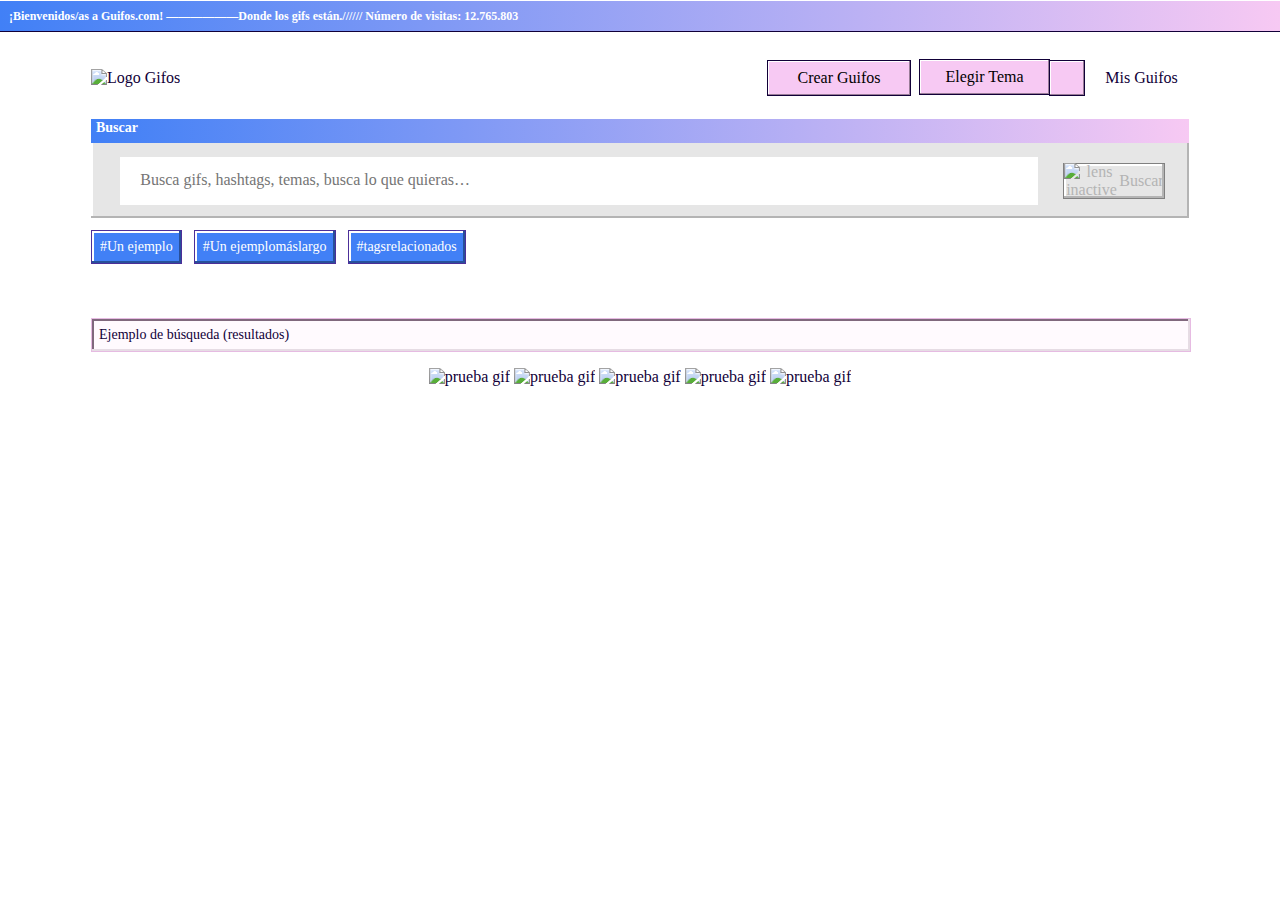
==== index.html @ 49169070 "arreglos themes y busqueda" ====
<!DOCTYPE html>
<html lang="es">

<head>
    <meta charset="UTF-8">
    <meta name="viewport" content="width=device-width, initial-scale=1.0">
    <meta http-equiv="X-UA-Compatible" content="ie=edge">
    <meta name="description" content="buscador gif">
    <meta name="keywords" content="buscar, gif">
    <meta name="author" content="Karibel Barco Taboada">
    <link rel="stylesheet" href="styles/styles.css"> 
    <link href="https://fonts.googleapis.com/css?family=Chakra+Petch:700&display=swap" rel="stylesheet">
    <title>gif.OS</title>
</head>

<body class="light">
    <header>
        <div class="titleBox">
            <h1>¡Bienvenidos/as a Guifos.com! ——————Donde los gifs están.////// Número de visitas: 12.765.803</h1>
        </div>

        <nav class="headerBox">
            <div class=logoBox>
                <img id="logo" src="./images/gifOF_logo.png" alt="Logo Gifos">
            </div>
            <div class="buttonsBox">
                <button class="createButton buttonLight" >Crear Guifos</button>
                <div class="themeButton">
                    <div class="chooseBox">
                        <button class="chooseButton buttonLight">Elegir Tema</button>
                        <button id="dropButton" class="dropButton buttonLight">
                            <img src="/images/dropdown.svg" alt="">
                        </button>
                    </div>
                    <ul id="themes">
                        <li id="btnLight"><span class="sLight">S</span>ailor Day</li>
                        <li id="btnDark"><span class="sDark">S</span>ailor Night</li>
                    </ul>
                </div>
                <div class="misGuifosBox">
                    <p>Mis Guifos</p>
                </div>
            </div>
        </nav>
    </header>

    <main>
        <aside class="search">
            <div class="searchTitleBox">
                <h2>Buscar</h2>
            </div>
            <form class="searchBar">
                <input type="search" id="search" name="search" placeholder="Busca gifs, hashtags, temas, busca lo que quieras…">
                <button id="searchButton" disabled="disabled"> 
                    <img id="lens" src="./images/lupa_inactive.svg" alt="lens inactive">
                    Buscar
                </button>
            </form>
            <ul id="sugResults"> </ul>
        </aside>

        <section class="searchResults">
            <div class="searchResultsButtons">
                <button class="searchResultButton">#Un ejemplo</button>
                <button class="searchResultButton">#Un ejemplomáslargo</button>
                <button class="searchResultButton">#tagsrelacionados</button>
            </div>
            <div class="searchResultsTitle">
                <h3>Ejemplo de búsqueda (resultados)</h2>
            </div>
            <div class="searchResultsBox">
                <div class="imageBox">
                    <img src="./images/pruebagif.jpg" alt="prueba gif">
                    <img src="./images/pruebagif.jpg" alt="prueba gif">
                    <img src="./images/pruebagif.jpg" alt="prueba gif">
                    <img src="./images/pruebagif.jpg" alt="prueba gif">
                    <img src="./images/pruebagif.jpg" alt="prueba gif">
                </div>        
            </div>
        </section>

        <!-- <section class="createGuifos">
            <div class="createGuifosLogo">
                <img src="./images/arrow.svg" alt="flecha">
                <img src="./images/gifOF_logo.png" alt="gifos logo">
                <img src="./images/gifOF_logo_dark.png" alt="gifos logo dark">
            </div>
            <div class="instructions">
                <div class="instructionsTitleBox">
                    <h2>Crear Guifos</h2>
                </div>
                <div class="instructionsHeader">
                    <img src="./images/window img.png" alt="icono ventana">
                    <p>Aquí podrás crear tus propios guifos</p>
                    <p>Crear tu guifo es muy fácil, graba cualquier imagen con tu cámara y obtén guifos personalizados. Los pasos para crear tu guifo son:</p>
                    <br>
                    <p>1) Dar permisos de acceso a la cámara (sólo por el tiempo de uso)</p>
                    <br>
                    <p>2) Capturar tu momento guifo</p>
                    <br>
                    <p>3) Revisar el momento</p>
                    <br>
                    <p>4) Listo para subir y compartir!</p>
                    <p>¿Quieres comenzar a crear tu guifo ahora?</p>
                </div>
                <div class="instructionsBody">
                    
                </div>
                <div class="instructionsFooter">
                    <button class="cancel">Cancelar</button>
                    <button class="begin">Comenzar</button>
                </div>
            </div> 
            <div class="test">
                <div class="testTittleBox">
                    <h2>Un Chequeo Antes de Empezar</h2>
                    <img src="./images/button3.svg" alt="cross">
                </div>
                <div class="photoBox">
                    <img src="./images/creategif.jpg" alt="prueba gif">
                </div>
                <div class="testButtonBox">
                    <button class="camera">
                        <img src="./images/camera.svg" alt="icono camara">
                    </button>
                    <button class="captureButton">Capturar</button>
                </div>
            </div>
            <div class="capturing">
                <div class="captureTittleBox">
                    <h2>Capturando Tu Guifo</h2>
                    <img src="./images/button3.svg" alt="cross">
                </div>
                <div class="photoBox">
                    <img src="./images/creategif.jpg" alt="prueba gif">
                </div>
                <div class="capturingFooter">
                    <div class="timer">
                        <p>00:00:03:06</p>
                    </div>
                    <button class="recording">
                        <img src="./images/recording.svg" alt="icono grabando">
                    </button>
                    <button class="readyButton">Listo</button>
            </div>
            <div class="preview">
                <div class="previewTittleBox">
                    <h2>Vista Previa</h2>
                </div>
                <div class="photoBox">
                    <img src="./images/creategif.jpg" alt="preview gif">
                </div>
                <div class="previewFooter">
                    <div class="timer">
                        <p>00:00:03:06</p>
                    </div>
                    <div class="iconBox">
                        <img src="./images/forward.svg" alt="forward icon">
                    </div>
                    <button class="repeatButton">Repetir Captura</button>
                    <button class="uploadyButton">Subir Guifo</button>
            </div>
            <div class="loading">
                <div class="loadingTittleBox">
                    <h2>Subiendo Guifo</h2>
                    <img src="./images/button3.svg" alt="cross">
                </div>
                <div class="loadingBox">
                    <img src=".images/globe_img.png" alt="globe icon">
                    <p>Estamos subiendo tu guifo…</p>
                    <div class="loadingBarGraphic">
                    </div>
                    <p>Tiempo restante: 38 años algunos minutos</p>
                    <div class="loadingFooter">
                        <button class="cancelButton">Cancelar</button>
                    </div>
                </div>

            </div>
        </section> -->
        

    <!--<section class="resultsBox"> 
            <div class="resultsTittleBox">
                <h3>Tendencias:</h3>
            </div>
            <div class="resultsImageBox">
                <div class="itemBox">
                    <img src="./images/pruebagif.jpg" alt="prueba gif">
                    <div class="resultsTagBox">
                        <p>#Jonathanvanness</p>
                    </div>
                </div>
            </div>
        </section>
        
        <section class="suggestions">
            <div class="suggestionsTittleBox">
                <h3>Hoy te sugerimos:</h2>
            </div>
            <div class="suggestionsBox">
                <div class="sugestionImage">
                    <div class="imageTittle">
                        <p>#Jonathanvanness</p>
                        <img src="./images/button3.svg" alt="cross button">
                    </div>
                    <img src="./images/pruebagif.jpg" alt="prueba gif">
                    <button class="seeMoreButton">Ver más…</button>
                </div>
            </div>
        </section>

        <section class="top">
            <div class="topTittleBox">
                <h3>Tendencias:</h2>
            </div>
            <div class="topBox">
                <div class="topImage">
                    <div class="imageTittle">
                        <img src="./images/pruebagif.jpg" alt="prueba gif">
                        <p>#Jonathanvanness</p>
                </div>
            </div>
        </section> -->
    </main>

    <script src="./js/header.js"></script>
    <script src="./js/search.js"></script>
</body>

</html>
---- styles/styles.css ----
html {
  overflow-x: hidden;
}

* {
  margin: 0;
  padding: 0;
  border: 0;
  font-family: "Chakra Petch-regular";
}

body {
  font-size: 16px;
  line-height: 18px;
}

.dark {
  background-color: #110038;
}

.dark .titleBox {
  background-image: -webkit-gradient(linear, right top, left top, from(#EE3EFE), to(#2E32FB));
  background-image: linear-gradient(270deg, #EE3EFE 0%, #2E32FB 100%);
  display: -webkit-box;
  display: -ms-flexbox;
  display: flex;
  -webkit-box-align: center;
      -ms-flex-align: center;
          align-items: center;
  text-align: center;
}

.dark .createButton {
  color: #FFFFFF;
  background-color: #EE3EFE;
  -webkit-box-shadow: inset -1px -1px 0 0 #A72CB3, inset 1px 1px 0 0 #FFFFFF;
          box-shadow: inset -1px -1px 0 0 #A72CB3, inset 1px 1px 0 0 #FFFFFF;
}

.dark .createButton:hover {
  background-color: #CE36DB;
  outline-offset: -4px;
  outline: 1px dotted #110038;
  cursor: pointer;
}

.dark .createButton:active {
  background-color: #CE36DB;
  outline-offset: -4px;
  outline: 1px dotted #110038;
}

.dark .chooseBox:hover button {
  background-color: #CE36DB;
  outline-offset: -4px;
  outline: 1px dotted #110038;
  cursor: pointer;
}

.dark .chooseBox:active button {
  background-color: #CE36DB;
  outline-offset: -4px;
  outline: 1px dotted #110038;
}

.dark .chooseButton {
  color: #FFFFFF;
  background-color: #EE3EFE;
  -webkit-box-shadow: inset -1px -1px 0 0 #A72CB3, inset 1px 1px 0 0 #FFFFFF;
          box-shadow: inset -1px -1px 0 0 #A72CB3, inset 1px 1px 0 0 #FFFFFF;
}

.dark .dropButton {
  color: #FFFFFF;
  background-color: #EE3EFE;
  -webkit-box-shadow: inset -1px -1px 0 0 #A72CB3, inset 1px 1px 0 0 #FFFFFF;
          box-shadow: inset -1px -1px 0 0 #A72CB3, inset 1px 1px 0 0 #FFFFFF;
}

.dark .misGuifosBox {
  color: #FFFFFF;
}

.dark #themes.active {
  background-color: #8F8F8F;
  -webkit-box-shadow: inset -2px -2px 0 0 #8F8F8F, inset 2px 2px 0 0 #FFFFFF;
          box-shadow: inset -2px -2px 0 0 #8F8F8F, inset 2px 2px 0 0 #FFFFFF;
}

.dark #themes.active li {
  background-color: #CCCCCC;
  border: inset -2px -2px 0 0 #B4B4B4, inset 2px 2px 0 0 #FFFFFF;
  -webkit-box-shadow: inset -1px -1px 0 0 #E6DCE4, inset 1px 1px 0 0 #FFFFFF;
          box-shadow: inset -1px -1px 0 0 #E6DCE4, inset 1px 1px 0 0 #FFFFFF;
}

.dark #themes.active li:last-child {
  background: #2E32FB;
  border: 1px solid #33358F;
  -webkit-box-shadow: inset -1px -1px 0 0 #E6DCE4, inset 1px 1px 0 0 #FFFFFF;
          box-shadow: inset -1px -1px 0 0 #E6DCE4, inset 1px 1px 0 0 #FFFFFF;
}

.dark #themes.active li .sDark {
  text-decoration: underline;
  text-underline-position: under;
}

.dark main .search {
  background-color: #8F8F8F;
  -webkit-box-shadow: inset -2px -2px 0 0 #B4B4B4, inset 2px 2px 0 0 #FFFFFF;
          box-shadow: inset -2px -2px 0 0 #B4B4B4, inset 2px 2px 0 0 #FFFFFF;
}

.dark main .search .searchTitleBox {
  background-image: -webkit-gradient(linear, right top, left top, from(#EE3EFE), to(#2E32FB));
  background-image: linear-gradient(270deg, #EE3EFE 0%, #2E32FB 100%);
}

.dark main .search .searchBar #searchButton:disabled {
  background-color: #8F8F8F;
  border: 1px solid #808080;
  -webkit-box-shadow: inset -2px -2px 0 0 #B4B4B4, inset 2px 2px 0 0 #FFFFFF;
          box-shadow: inset -2px -2px 0 0 #B4B4B4, inset 2px 2px 0 0 #FFFFFF;
  color: #B4B4B4;
}

.dark main .search .searchBar #searchButton:enabled {
  background-color: #F7C9F3;
  border: 1px solid #110038;
  -webkit-box-shadow: inset -1px -1px 0 0 #997D97, inset 1px 1px 0 0 #FFFFFF;
          box-shadow: inset -1px -1px 0 0 #997D97, inset 1px 1px 0 0 #FFFFFF;
}

.dark main .search .searchBar #searchButton:enabled:hover {
  background-color: #E6BBE2;
  outline-offset: -4px;
  outline: 1px dotted #110038;
  cursor: pointer;
}

.dark main .search #sugResults.active {
  background-color: #B4B4B4;
  -webkit-box-shadow: inset -2px -2px 0 0 #8F8F8F, inset 2px 2px 0 0 #FFFFFF;
          box-shadow: inset -2px -2px 0 0 #8F8F8F, inset 2px 2px 0 0 #FFFFFF;
}

.dark main .search #sugResults.active li {
  background-color: #CCCCCC;
  border: 1px solid #808080;
  -webkit-box-shadow: inset -2px -2px 0 0 #B4B4B4, inset 2px 2px 0 0 #FFFFFF;
          box-shadow: inset -2px -2px 0 0 #B4B4B4, inset 2px 2px 0 0 #FFFFFF;
}

.dark main .search #sugResults.active li:hover {
  border: 1px solid #110038;
}

.light {
  background-color: #FFFFFF;
  color: #110038;
}

.light .titleBox {
  background-image: -webkit-gradient(linear, right top, left top, from(#F7C9F3), to(#4180F6));
  background-image: linear-gradient(270deg, #F7C9F3 0%, #4180F6 100%);
  display: -webkit-box;
  display: -ms-flexbox;
  display: flex;
  -webkit-box-align: center;
      -ms-flex-align: center;
          align-items: center;
  text-align: center;
}

.light .createButton {
  background-color: #F7C9F3;
  border: 1px solid #110038;
  -webkit-box-shadow: inset -1px -1px 0 0 #997D97, inset 1px 1px 0 0 #FFFFFF;
          box-shadow: inset -1px -1px 0 0 #997D97, inset 1px 1px 0 0 #FFFFFF;
}

.light .createButton:hover {
  background-color: #E6BBE2;
  outline-offset: -4px;
  outline: 1px dotted #110038;
  cursor: pointer;
}

.light .createButton:active {
  background-color: #E6BBE2;
  outline-offset: -4px;
  outline: 1px dotted #110038;
}

.light .chooseBox:hover button {
  background-color: #E6BBE2;
  outline-offset: -4px;
  outline: 1px dotted #110038;
  cursor: pointer;
}

.light .chooseBox:active button {
  background-color: #E6BBE2;
  outline-offset: -4px;
  outline: 1px dotted #110038;
}

.light .chooseButton {
  background-color: #F7C9F3;
  border: 1px solid #110038;
  -webkit-box-shadow: inset -1px -1px 0 0 #997D97, inset 1px 1px 0 0 #FFFFFF;
          box-shadow: inset -1px -1px 0 0 #997D97, inset 1px 1px 0 0 #FFFFFF;
}

.light .dropButton {
  background-color: #F7C9F3;
  border: 1px solid #110038;
  -webkit-box-shadow: inset -1px -1px 0 0 #997D97, inset 1px 1px 0 0 #FFFFFF;
          box-shadow: inset -1px -1px 0 0 #997D97, inset 1px 1px 0 0 #FFFFFF;
}

.light .guifosBox {
  color: #FFFFFF;
}

.light #themes.active {
  background-color: #E6E6E6;
  -webkit-box-shadow: inset -2px -2px 0 0 #B4B4B4, inset 2px 2px 0 0 #FFFFFF;
          box-shadow: inset -2px -2px 0 0 #B4B4B4, inset 2px 2px 0 0 #FFFFFF;
}

.light #themes.active li {
  background-color: #FFF4FD;
  border: 1px solid #CCA6C9;
  -webkit-box-shadow: inset -1px -1px 0 0 #E6DCE4, inset 1px 1px 0 0 #FFFFFF;
          box-shadow: inset -1px -1px 0 0 #E6DCE4, inset 1px 1px 0 0 #FFFFFF;
}

.light #themes.active li:last-child {
  background: #F0F0F0;
  border: 1px solid #808080;
  -webkit-box-shadow: inset -2px -2px 0 0 #B4B4B4, inset 2px 2px 0 0 #FFFFFF;
          box-shadow: inset -2px -2px 0 0 #B4B4B4, inset 2px 2px 0 0 #FFFFFF;
}

.light #themes.active li .sLight {
  text-decoration: underline;
  text-underline-position: under;
}

.light main .search {
  background-color: #E6E6E6;
  -webkit-box-shadow: inset -2px -2px 0 0 #B4B4B4, inset 2px 2px 0 0 #FFFFFF;
          box-shadow: inset -2px -2px 0 0 #B4B4B4, inset 2px 2px 0 0 #FFFFFF;
}

.light main .search .searchTitleBox {
  background-image: -webkit-gradient(linear, right top, left top, from(#F7C9F3), to(#4180F6));
  background-image: linear-gradient(270deg, #F7C9F3 0%, #4180F6 100%);
}

.light main .search .searchBar #searchButton:disabled {
  background-color: #E6E6E6;
  border: 1px solid #808080;
  -webkit-box-shadow: inset -2px -2px 0 0 #B4B4B4, inset 2px 2px 0 0 #FFFFFF;
          box-shadow: inset -2px -2px 0 0 #B4B4B4, inset 2px 2px 0 0 #FFFFFF;
  color: #B4B4B4;
}

.light main .search .searchBar #searchButton:enabled {
  background-color: #F7C9F3;
  border: 1px solid #110038;
  -webkit-box-shadow: inset -1px -1px 0 0 #997D97, inset 1px 1px 0 0 #FFFFFF;
          box-shadow: inset -1px -1px 0 0 #997D97, inset 1px 1px 0 0 #FFFFFF;
}

.light main .search .searchBar #searchButton:enabled:hover {
  background-color: #E6BBE2;
  outline-offset: -4px;
  outline: 1px dotted #110038;
  cursor: pointer;
}

.light main .search #sugResults.active {
  background-color: #E6E6E6;
  -webkit-box-shadow: inset -2px -2px 0 0 #B4B4B4, inset 2px 2px 0 0 #FFFFFF;
          box-shadow: inset -2px -2px 0 0 #B4B4B4, inset 2px 2px 0 0 #FFFFFF;
}

.light main .search #sugResults.active li {
  background-color: #F0F0F0;
  border: 1px solid #808080;
  -webkit-box-shadow: inset -2px -2px 0 0 #B4B4B4, inset 2px 2px 0 0 #FFFFFF;
          box-shadow: inset -2px -2px 0 0 #B4B4B4, inset 2px 2px 0 0 #FFFFFF;
}

.light main .search #sugResults.active li:hover {
  background-color: #DBDBDB;
  border: 1px solid #110038;
}

.titleBox {
  max-width: 1448px;
  width: 100%;
  margin-top: 1px;
  -webkit-box-shadow: 0 1px 0 0 #110038;
          box-shadow: 0 1px 0 0 #110038;
  -webkit-box-sizing: border-box;
          box-sizing: border-box;
  height: 30px;
}

.titleBox h1 {
  padding: 9px;
  color: #FFFFFF;
  font-size: 12px;
}

.headerBox {
  max-width: 1448px;
  width: 100%;
  margin-top: 24px;
  -webkit-box-sizing: border-box;
          box-sizing: border-box;
  display: -webkit-box;
  display: -ms-flexbox;
  display: flex;
  -webkit-box-orient: vertical;
  -webkit-box-direction: normal;
      -ms-flex-direction: column;
          flex-direction: column;
  -webkit-box-align: center;
      -ms-flex-align: center;
          align-items: center;
}

.headerBox .buttonsBox {
  display: -webkit-box;
  display: -ms-flexbox;
  display: flex;
  -webkit-box-orient: vertical;
  -webkit-box-direction: normal;
      -ms-flex-direction: column;
          flex-direction: column;
  -webkit-box-align: center;
      -ms-flex-align: center;
          align-items: center;
}

.headerBox .buttonsBox .createButton {
  width: 144px;
  height: 36px;
  margin: 4px;
  font-size: 16px;
}

.headerBox .buttonsBox .createButton:focus {
  outline: none;
}

.headerBox .buttonsBox .themeButton {
  margin: 4px;
}

.headerBox .buttonsBox .themeButton .chooseBox:focus {
  outline: none;
}

.headerBox .buttonsBox .themeButton .chooseButton {
  width: 131px;
  height: 36px;
  font-size: 16px;
}

.headerBox .buttonsBox .themeButton .dropButton {
  width: 36px;
  height: 36px;
  -webkit-transform: translate(-5px);
          transform: translate(-5px);
}

.headerBox .buttonsBox .themeButton .dropButton img {
  width: 10px;
  height: 6px;
}

.headerBox .buttonsBox .themeButton ul {
  display: none;
}

.headerBox .buttonsBox .themeButton ul.active {
  display: block;
  position: absolute;
  z-index: 2;
  width: 167px;
  height: 102px;
  display: -webkit-box;
  display: -ms-flexbox;
  display: flex;
  -webkit-box-orient: vertical;
  -webkit-box-direction: normal;
      -ms-flex-direction: column;
          flex-direction: column;
  -webkit-box-pack: space-evenly;
      -ms-flex-pack: space-evenly;
          justify-content: space-evenly;
  -webkit-box-align: center;
      -ms-flex-align: center;
          align-items: center;
  list-style: none;
}

.headerBox .buttonsBox .themeButton ul.active li {
  width: 150px;
  height: 36px;
  font-size: 16px;
  display: -webkit-box;
  display: -ms-flexbox;
  display: flex;
  -webkit-box-pack: center;
      -ms-flex-pack: center;
          justify-content: center;
  -webkit-box-align: center;
      -ms-flex-align: center;
          align-items: center;
  cursor: pointer;
}

.headerBox .buttonsBox .misGuifosBox {
  width: 95px;
  height: 36px;
  display: -webkit-box;
  display: -ms-flexbox;
  display: flex;
  -webkit-box-pack: center;
      -ms-flex-pack: center;
          justify-content: center;
  -webkit-box-align: center;
      -ms-flex-align: center;
          align-items: center;
}

.headerBox .buttonsBox .misGuifosBox:hover {
  border: 1px dotted #110038;
  cursor: pointer;
}

.headerBox .buttonsBox .misGuifosBox:hover p::first-letter {
  text-decoration: underline;
  text-underline-position: under;
}

.headerBox .buttonsBox .misGuifosBox:active {
  color: #8C7D9D;
}

@media screen and (min-width: 992px) {
  .headerBox {
    -webkit-box-sizing: border-box;
            box-sizing: border-box;
    -webkit-box-orient: horizontal;
    -webkit-box-direction: normal;
        -ms-flex-direction: row;
            flex-direction: row;
    -webkit-box-pack: justify;
        -ms-flex-pack: justify;
            justify-content: space-between;
    padding-left: 91px;
    padding-right: 91px;
  }
  .headerBox .buttonsBox {
    -webkit-box-orient: horizontal;
    -webkit-box-direction: normal;
        -ms-flex-direction: row;
            flex-direction: row;
    -webkit-box-pack: space-evenly;
        -ms-flex-pack: space-evenly;
            justify-content: space-evenly;
    -webkit-box-align: center;
        -ms-flex-align: center;
            align-items: center;
  }
  .headerBox .buttonsBox .dropButton {
    -webkit-transform: translate(-5px, -1px);
            transform: translate(-5px, -1px);
  }
}

main {
  -webkit-box-sizing: border-box;
          box-sizing: border-box;
  padding-left: 10px;
  padding-right: 10px;
  max-width: 1448px;
  width: 100%;
}

main .search {
  width: 100%;
  position: relative;
  margin-top: 19px;
}

main .search .searchTitleBox {
  width: 100%;
}

main .search .searchTitleBox h2 {
  margin-left: 5px;
  color: #FFFFFF;
  font-family: "Chakra Petch-bold";
  font-size: 14px;
}

main .search .searchBar {
  margin-left: 5px;
  display: -webkit-box;
  display: -ms-flexbox;
  display: flex;
  -webkit-box-orient: vertical;
  -webkit-box-direction: normal;
      -ms-flex-direction: column;
          flex-direction: column;
  -webkit-box-align: center;
      -ms-flex-align: center;
          align-items: center;
}

main .search .searchBar input {
  width: 84%;
  height: 48px;
  margin-top: 5px;
  margin-bottom: 5px;
}

main .search .searchBar input::-webkit-input-placeholder {
  font-size: 16px;
  padding-left: 20px;
}

main .search .searchBar input:-ms-input-placeholder {
  font-size: 16px;
  padding-left: 20px;
}

main .search .searchBar input::-ms-input-placeholder {
  font-size: 16px;
  padding-left: 20px;
}

main .search .searchBar input::placeholder {
  font-size: 16px;
  padding-left: 20px;
}

main .search .searchBar #searchButton {
  width: 102px;
  height: 36px;
  margin-bottom: 5px;
  font-size: 16px;
  display: -webkit-box;
  display: -ms-flexbox;
  display: flex;
  -webkit-box-pack: space-evenly;
      -ms-flex-pack: space-evenly;
          justify-content: space-evenly;
  -webkit-box-align: center;
      -ms-flex-align: center;
          align-items: center;
}

main .search #sugResults {
  display: none;
}

main .search #sugResults.active {
  z-index: 2;
  position: absolute;
  display: block;
  width: 100%;
  height: 140px;
  list-style: none;
  display: -webkit-box;
  display: -ms-flexbox;
  display: flex;
  -webkit-box-orient: vertical;
  -webkit-box-direction: normal;
      -ms-flex-direction: column;
          flex-direction: column;
  -webkit-box-pack: space-evenly;
      -ms-flex-pack: space-evenly;
          justify-content: space-evenly;
}

main .search #sugResults.active li {
  width: 80%;
  height: 34px;
  margin-left: 2%;
  padding-left: 2%;
  display: -webkit-box;
  display: -ms-flexbox;
  display: flex;
  -webkit-box-align: center;
      -ms-flex-align: center;
          align-items: center;
}

main .search #sugResults.active li:hover {
  cursor: pointer;
}

@media screen and (min-width: 992px) {
  main {
    padding-left: 91px;
    padding-right: 91px;
  }
  main .search {
    height: 99px;
  }
  main .search .searchTitleBox {
    height: 24px;
  }
  main .search .searchBar {
    height: 75px;
    -webkit-box-orient: horizontal;
    -webkit-box-direction: normal;
        -ms-flex-direction: row;
            flex-direction: row;
    -webkit-box-pack: space-evenly;
        -ms-flex-pack: space-evenly;
            justify-content: space-evenly;
    -webkit-box-align: center;
        -ms-flex-align: center;
            align-items: center;
  }
  main .search .searchBar .input {
    margin: 0px;
  }
  main .search .searchBar #searchButton {
    margin: 0px;
  }
}

main .searchResults {
  z-index: 1;
  width: 100%;
}

main .searchResults .searchResultsButtons {
  margin-top: 12px;
  margin-bottom: 54px;
}

main .searchResults .searchResultsButtons .searchResultButton {
  -webkit-box-sizing: border-box;
          box-sizing: border-box;
  height: 34px;
  padding: 7px 8px;
  margin-right: 8px;
  background-color: #4180F6;
  border: 1px solid #4C2F99;
  -webkit-box-shadow: inset -2px -2px 0 0 #284F99, inset 2px 2px 0 0 #FFFFFF;
          box-shadow: inset -2px -2px 0 0 #284F99, inset 2px 2px 0 0 #FFFFFF;
  color: #FFFFFF;
  font-size: 14px;
}

main .searchResults .searchResultsTitle {
  display: -webkit-box;
  display: -ms-flexbox;
  display: flex;
  -webkit-box-align: center;
      -ms-flex-align: center;
          align-items: center;
  width: 100%;
  height: 32px;
  background-color: #FFFAFE;
  border: 1px solid #E6BBE2;
  -webkit-box-shadow: inset -2px -2px 0 0 #E6DCE4, inset 2px 2px 0 0 #80687D;
          box-shadow: inset -2px -2px 0 0 #E6DCE4, inset 2px 2px 0 0 #80687D;
}

main .searchResults .searchResultsTitle h3 {
  padding-left: 7px;
  font-size: 14px;
  font-weight: 300;
}

main .searchResults .searchResultsBox {
  display: -webkit-box;
  display: -ms-flexbox;
  display: flex;
  -webkit-box-orient: vertical;
  -webkit-box-direction: normal;
      -ms-flex-direction: column;
          flex-direction: column;
  -webkit-box-align: center;
      -ms-flex-align: center;
          align-items: center;
  -webkit-box-pack: space-evenly;
      -ms-flex-pack: space-evenly;
          justify-content: space-evenly;
}

main .searchResults .searchResultsBox .imageBox {
  padding: 16px;
}
/*# sourceMappingURL=styles.css.map */
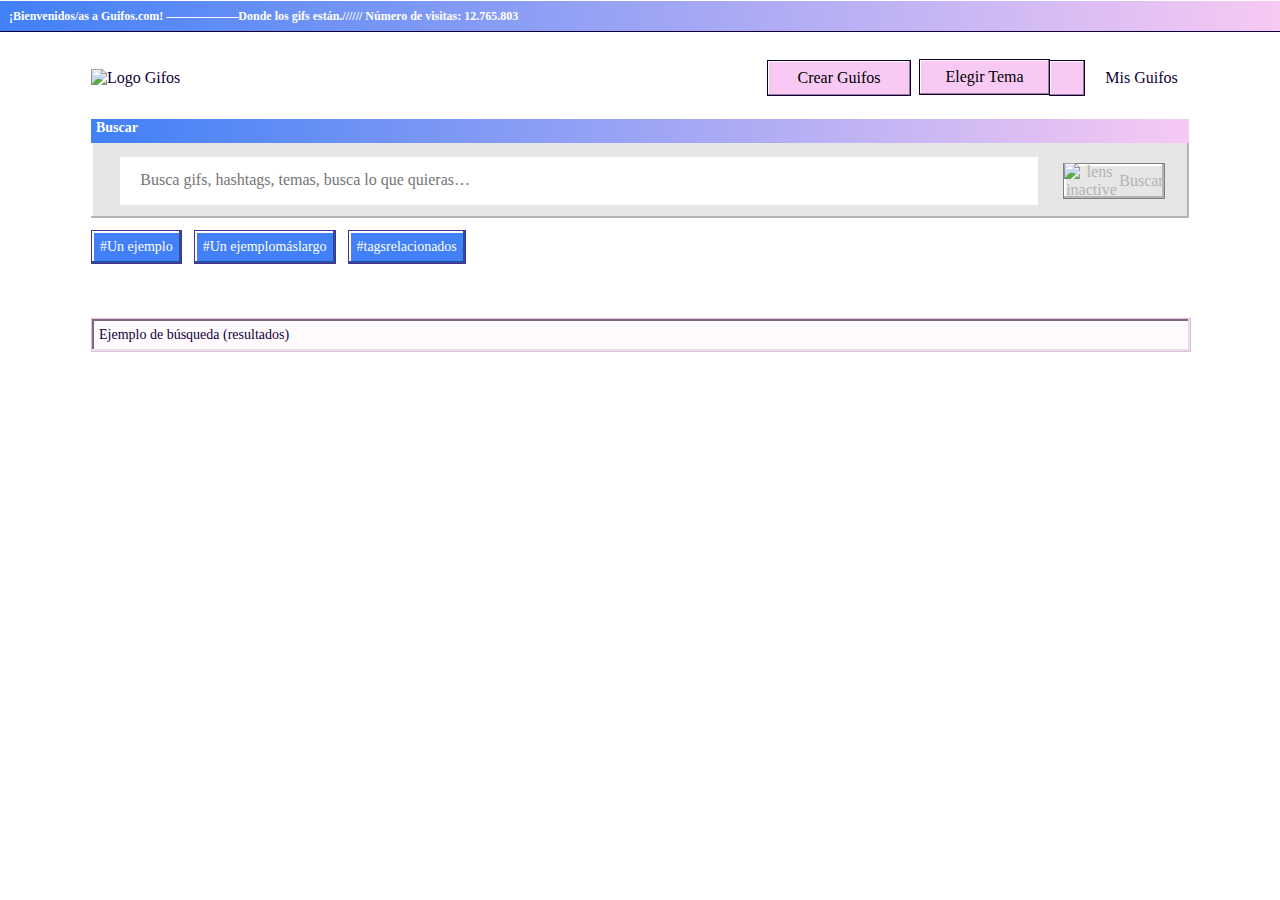
==== commit fa7a0768: "problema buscar" ====
--- a/index.html
+++ b/index.html
@@ -69,12 +69,7 @@
                 <h3>Ejemplo de búsqueda (resultados)</h2>
             </div>
             <div class="searchResultsBox">
-                <div class="imageBox">
-                    <img src="./images/pruebagif.jpg" alt="prueba gif">
-                    <img src="./images/pruebagif.jpg" alt="prueba gif">
-                    <img src="./images/pruebagif.jpg" alt="prueba gif">
-                    <img src="./images/pruebagif.jpg" alt="prueba gif">
-                    <img src="./images/pruebagif.jpg" alt="prueba gif">
+                <div id="imageBox">
                 </div>        
             </div>
         </section>
--- a/styles/styles.css
+++ b/styles/styles.css
@@ -703,7 +703,7 @@
           justify-content: space-evenly;
 }
 
-main .searchResults .searchResultsBox .imageBox {
+main .searchResults .searchResultsBox #imageBox {
   padding: 16px;
 }
 /*# sourceMappingURL=styles.css.map */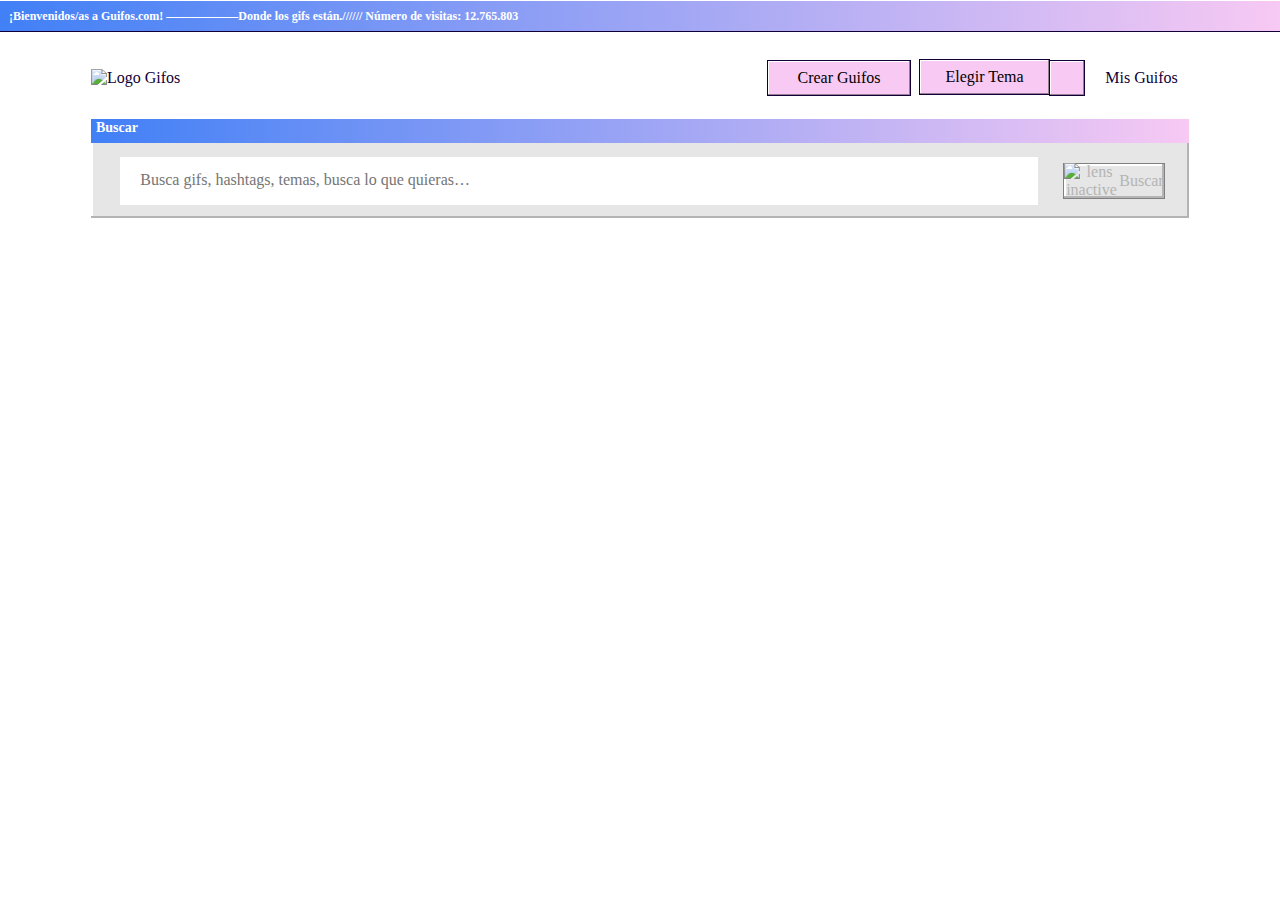
==== commit f698ec69: "uestra hover resultados busqueda" ====
--- a/index.html
+++ b/index.html
@@ -49,8 +49,8 @@
             <div class="searchTitleBox">
                 <h2>Buscar</h2>
             </div>
-            <form class="searchBar">
-                <input type="search" id="search" name="search" placeholder="Busca gifs, hashtags, temas, busca lo que quieras…">
+            <form id="searchBar" class="searchBar">
+                <input type="search" id="search" autocomplete = "off" name="search" placeholder="Busca gifs, hashtags, temas, busca lo que quieras…">
                 <button id="searchButton" disabled="disabled"> 
                     <img id="lens" src="./images/lupa_inactive.svg" alt="lens inactive">
                     Buscar
@@ -59,18 +59,10 @@
             <ul id="sugResults"> </ul>
         </aside>
 
-        <section class="searchResults">
-            <div class="searchResultsButtons">
-                <button class="searchResultButton">#Un ejemplo</button>
-                <button class="searchResultButton">#Un ejemplomáslargo</button>
-                <button class="searchResultButton">#tagsrelacionados</button>
-            </div>
-            <div class="searchResultsTitle">
-                <h3>Ejemplo de búsqueda (resultados)</h2>
-            </div>
-            <div class="searchResultsBox">
-                <div id="imageBox">
-                </div>        
+        <section id="searchResult" class="searchResults">
+            <div id="searchResultTitle" class="searchResultsTitle">
+            </div>
+            <div id="searchResultBox" class="searchResultsBox">
             </div>
         </section>
 
@@ -107,7 +99,7 @@
                 </div>
             </div> 
             <div class="test">
-                <div class="testTittleBox">
+                <div class="testTitleBox">
                     <h2>Un Chequeo Antes de Empezar</h2>
                     <img src="./images/button3.svg" alt="cross">
                 </div>
@@ -122,7 +114,7 @@
                 </div>
             </div>
             <div class="capturing">
-                <div class="captureTittleBox">
+                <div class="captureTitleBox">
                     <h2>Capturando Tu Guifo</h2>
                     <img src="./images/button3.svg" alt="cross">
                 </div>
@@ -139,7 +131,7 @@
                     <button class="readyButton">Listo</button>
             </div>
             <div class="preview">
-                <div class="previewTittleBox">
+                <div class="previewTitleBox">
                     <h2>Vista Previa</h2>
                 </div>
                 <div class="photoBox">
@@ -156,7 +148,7 @@
                     <button class="uploadyButton">Subir Guifo</button>
             </div>
             <div class="loading">
-                <div class="loadingTittleBox">
+                <div class="loadingTitleBox">
                     <h2>Subiendo Guifo</h2>
                     <img src="./images/button3.svg" alt="cross">
                 </div>
@@ -176,7 +168,7 @@
         
 
     <!--<section class="resultsBox"> 
-            <div class="resultsTittleBox">
+            <div class="resultsTitleBox">
                 <h3>Tendencias:</h3>
             </div>
             <div class="resultsImageBox">
@@ -190,12 +182,12 @@
         </section>
         
         <section class="suggestions">
-            <div class="suggestionsTittleBox">
+            <div class="suggestionsTitleBox">
                 <h3>Hoy te sugerimos:</h2>
             </div>
             <div class="suggestionsBox">
                 <div class="sugestionImage">
-                    <div class="imageTittle">
+                    <div class="imageTitle">
                         <p>#Jonathanvanness</p>
                         <img src="./images/button3.svg" alt="cross button">
                     </div>
@@ -206,12 +198,12 @@
         </section>
 
         <section class="top">
-            <div class="topTittleBox">
+            <div class="topTitleBox">
                 <h3>Tendencias:</h2>
             </div>
             <div class="topBox">
                 <div class="topImage">
-                    <div class="imageTittle">
+                    <div class="imageTitle">
                         <img src="./images/pruebagif.jpg" alt="prueba gif">
                         <p>#Jonathanvanness</p>
                 </div>
--- a/styles/styles.css
+++ b/styles/styles.css
@@ -77,6 +77,11 @@
           box-shadow: inset -1px -1px 0 0 #A72CB3, inset 1px 1px 0 0 #FFFFFF;
 }
 
+.dark .dropButton img {
+  -webkit-filter: invert(100);
+          filter: invert(100);
+}
+
 .dark .misGuifosBox {
   color: #FFFFFF;
 }
@@ -156,6 +161,17 @@
   border: 1px solid #110038;
 }
 
+.dark main .searchResults .searchResultsBox .imageResultsBox:hover {
+  background-color: #B4B4B4;
+  -webkit-box-shadow: inset -2px -2px 0 0 #5C5C5C, inset 2px 2px 0 0 #FFFFFF;
+          box-shadow: inset -2px -2px 0 0 #5C5C5C, inset 2px 2px 0 0 #FFFFFF;
+}
+
+.dark main .searchResults .searchResultsBox .imageResultsBox .hashtags {
+  background-image: -webkit-gradient(linear, right top, left top, from(#EE3EFE), to(#2E32FB));
+  background-image: linear-gradient(270deg, #EE3EFE 0%, #2E32FB 100%);
+}
+
 .light {
   background-color: #FFFFFF;
   color: #110038;
@@ -298,6 +314,17 @@
 .light main .search #sugResults.active li:hover {
   background-color: #DBDBDB;
   border: 1px solid #110038;
+}
+
+.light main .searchResults .searchResultsBox .imageResultsBox:hover {
+  background-color: #E6E6E6;
+  -webkit-box-shadow: inset -2px -2px 0 0 #B4B4B4, inset 2px 2px 0 0 #FFFFFF;
+          box-shadow: inset -2px -2px 0 0 #B4B4B4, inset 2px 2px 0 0 #FFFFFF;
+}
+
+.light main .searchResults .searchResultsBox .imageResultsBox .hashtags {
+  background-image: -webkit-gradient(linear, right top, left top, from(#F7C9F3), to(#4180F6));
+  background-image: linear-gradient(270deg, #F7C9F3 0%, #4180F6 100%);
 }
 
 .titleBox {
@@ -643,6 +670,7 @@
 }
 
 main .searchResults {
+  display: none;
   z-index: 1;
   width: 100%;
 }
@@ -667,6 +695,7 @@
 }
 
 main .searchResults .searchResultsTitle {
+  margin-bottom: 16px;
   display: -webkit-box;
   display: -ms-flexbox;
   display: flex;
@@ -691,19 +720,67 @@
   display: -webkit-box;
   display: -ms-flexbox;
   display: flex;
+  -ms-flex-wrap: wrap;
+      flex-wrap: wrap;
+  -webkit-box-pack: space-evenly;
+      -ms-flex-pack: space-evenly;
+          justify-content: space-evenly;
+}
+
+main .searchResults .searchResultsBox .imageResultsBox {
+  width: 294px;
+  height: 304px;
+  margin-bottom: 16px;
+  position: relative;
+}
+
+main .searchResults .searchResultsBox .imageResultsBox .gifs img {
+  -o-object-fit: cover;
+     object-fit: cover;
+  width: 288px;
+  height: 298px;
+}
+
+main .searchResults .searchResultsBox .imageResultsBox .hashtags {
+  display: none;
+}
+
+main .searchResults .searchResultsBox .imageResultsBox .hashtags h2 {
+  margin-left: 3px;
+  font-size: 14px;
+  font-weight: bold;
+  color: #FFFFFF;
+}
+
+main .searchResults .searchResultsBox .imageResultsBox:hover {
+  outline-offset: -4px;
+  border: 1px dotted #110038;
+  display: -webkit-box;
+  display: -ms-flexbox;
+  display: flex;
   -webkit-box-orient: vertical;
   -webkit-box-direction: normal;
       -ms-flex-direction: column;
           flex-direction: column;
-  -webkit-box-align: center;
-      -ms-flex-align: center;
-          align-items: center;
-  -webkit-box-pack: space-evenly;
-      -ms-flex-pack: space-evenly;
-          justify-content: space-evenly;
-}
-
-main .searchResults .searchResultsBox #imageBox {
-  padding: 16px;
+}
+
+main .searchResults .searchResultsBox .imageResultsBox:hover .gifs {
+  position: relative;
+  z-index: 0;
+}
+
+main .searchResults .searchResultsBox .imageResultsBox:hover .hashtags {
+  width: 100%;
+  height: 24px;
+  display: -webkit-box;
+  display: -ms-flexbox;
+  display: flex;
+  -webkit-box-align: center;
+      -ms-flex-align: center;
+          align-items: center;
+  position: absolute;
+  z-index: 1;
+  -webkit-transform: translateY(274px);
+          transform: translateY(274px);
 }
 /*# sourceMappingURL=styles.css.map */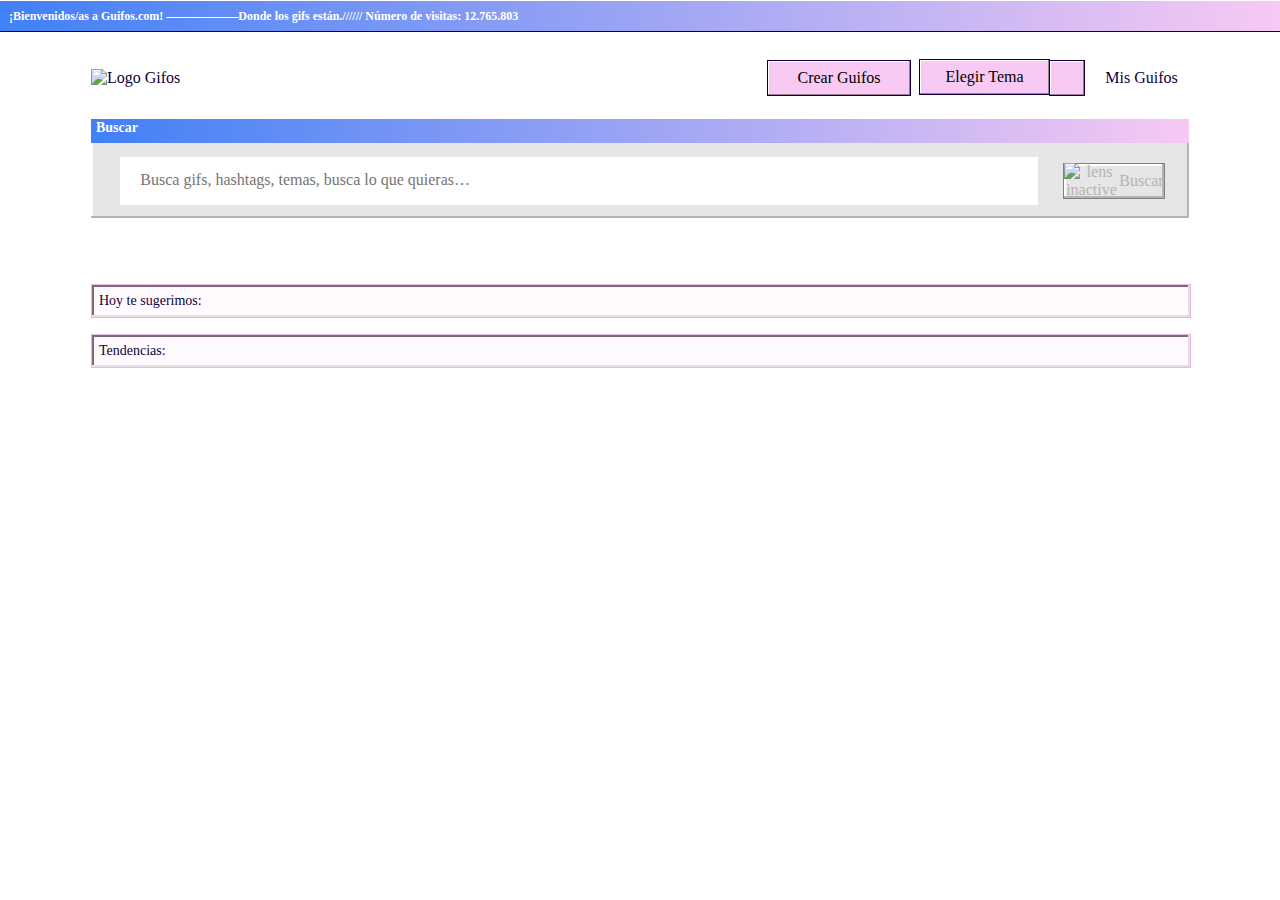
==== commit c5f2ecf8: "cambios en gif sugeridos" ====
--- a/index.html
+++ b/index.html
@@ -20,7 +20,7 @@
         </div>
 
         <nav class="headerBox">
-            <div class=logoBox>
+            <div class="logoBox">
                 <img id="logo" src="./images/gifOF_logo.png" alt="Logo Gifos">
             </div>
             <div class="buttonsBox">
@@ -59,13 +59,28 @@
             <ul id="sugResults"> </ul>
         </aside>
 
+        <div id="searchResultButtons" class="searchResultsButtons">
+        </div> 
+        
         <section id="searchResult" class="searchResults">
-            <div id="searchResultTitle" class="searchResultsTitle">
+            <div id="searchResultTitle" class="searchResultsTitle"></div>            
+            <div id="searchResultBox" class="searchResultsBox"></div>
+        </section>
+        
+        <section class="suggestions">
+            <div class="sugTitleBox">
+                <h3>Hoy te sugerimos:</h3>
             </div>
-            <div id="searchResultBox" class="searchResultsBox">
+            <div id="sugResultBox" class="sugResultsBox"></div>            
+        </section> 
+
+        <section class="top">
+            <div class="topTitleBox">
+                <h3>Tendencias:</h3>
             </div>
-        </section>
-
+            <div id="topResultBox" class="topResultsBox"></div>
+        </section> 
+        
         <!-- <section class="createGuifos">
             <div class="createGuifosLogo">
                 <img src="./images/arrow.svg" alt="flecha">
@@ -165,54 +180,10 @@
 
             </div>
         </section> -->
-        
-
-    <!--<section class="resultsBox"> 
-            <div class="resultsTitleBox">
-                <h3>Tendencias:</h3>
-            </div>
-            <div class="resultsImageBox">
-                <div class="itemBox">
-                    <img src="./images/pruebagif.jpg" alt="prueba gif">
-                    <div class="resultsTagBox">
-                        <p>#Jonathanvanness</p>
-                    </div>
-                </div>
-            </div>
-        </section>
-        
-        <section class="suggestions">
-            <div class="suggestionsTitleBox">
-                <h3>Hoy te sugerimos:</h2>
-            </div>
-            <div class="suggestionsBox">
-                <div class="sugestionImage">
-                    <div class="imageTitle">
-                        <p>#Jonathanvanness</p>
-                        <img src="./images/button3.svg" alt="cross button">
-                    </div>
-                    <img src="./images/pruebagif.jpg" alt="prueba gif">
-                    <button class="seeMoreButton">Ver más…</button>
-                </div>
-            </div>
-        </section>
-
-        <section class="top">
-            <div class="topTitleBox">
-                <h3>Tendencias:</h2>
-            </div>
-            <div class="topBox">
-                <div class="topImage">
-                    <div class="imageTitle">
-                        <img src="./images/pruebagif.jpg" alt="prueba gif">
-                        <p>#Jonathanvanness</p>
-                </div>
-            </div>
-        </section> -->
     </main>
 
     <script src="./js/header.js"></script>
-    <script src="./js/search.js"></script>
+    <script src="./js/search-top-sug.js"></script>
 </body>
 
 </html>--- a/styles/styles.css
+++ b/styles/styles.css
@@ -94,7 +94,7 @@
 
 .dark #themes.active li {
   background-color: #CCCCCC;
-  border: inset -2px -2px 0 0 #B4B4B4, inset 2px 2px 0 0 #FFFFFF;
+  border: inset -2px -2px 0  #B4B4B4, inset 2px 2px 0 0 #FFFFFF;
   -webkit-box-shadow: inset -1px -1px 0 0 #E6DCE4, inset 1px 1px 0 0 #FFFFFF;
           box-shadow: inset -1px -1px 0 0 #E6DCE4, inset 1px 1px 0 0 #FFFFFF;
 }
@@ -111,6 +111,14 @@
   text-underline-position: under;
 }
 
+.dark main .searchResultsButtons .searchResultButton {
+  background-color: #2E32FB;
+}
+
+.dark main .searchResultsButtons .searchResultButton:hover {
+  background-color: #2629CC;
+}
+
 .dark main .search {
   background-color: #8F8F8F;
   -webkit-box-shadow: inset -2px -2px 0 0 #B4B4B4, inset 2px 2px 0 0 #FFFFFF;
@@ -172,6 +180,36 @@
   background-image: linear-gradient(270deg, #EE3EFE 0%, #2E32FB 100%);
 }
 
+.dark main .suggestions .sugResultsBox .imageSugResultsBox {
+  background-color: #B4B4B4;
+  -webkit-box-shadow: inset -2px -2px 0 0 #5C5C5C, inset 2px 2px 0 0 #FFFFFF;
+          box-shadow: inset -2px -2px 0 0 #5C5C5C, inset 2px 2px 0 0 #FFFFFF;
+}
+
+.dark main .suggestions .sugResultsBox .imageSugResultsBox .sugHashtags {
+  background-image: -webkit-gradient(linear, right top, left top, from(#EE3EFE), to(#2E32FB));
+  background-image: linear-gradient(270deg, #EE3EFE 0%, #2E32FB 100%);
+}
+
+.dark main .suggestions .sugResultsBox .imageSugResultsBox button {
+  background-color: #2E32FB;
+}
+
+.dark main .suggestions .sugResultsBox .imageSugResultsBox button:hover {
+  background-color: #2629CC;
+}
+
+.dark main .top .topResultsBox .imageTopResultsBox:hover {
+  background-color: #B4B4B4;
+  -webkit-box-shadow: inset -2px -2px 0 0 #5C5C5C, inset 2px 2px 0 0 #FFFFFF;
+          box-shadow: inset -2px -2px 0 0 #5C5C5C, inset 2px 2px 0 0 #FFFFFF;
+}
+
+.dark main .top .topResultsBox .imageTopResultsBox .topHashtags {
+  background-image: -webkit-gradient(linear, right top, left top, from(#EE3EFE), to(#2E32FB));
+  background-image: linear-gradient(270deg, #EE3EFE 0%, #2E32FB 100%);
+}
+
 .light {
   background-color: #FFFFFF;
   color: #110038;
@@ -265,6 +303,14 @@
   text-underline-position: under;
 }
 
+.light main .searchResultsButtons .searchResultButton {
+  background-color: #4180F6;
+}
+
+.light main .searchResultsButtons .searchResultButton:hover {
+  background-color: #3A72DB;
+}
+
 .light main .search {
   background-color: #E6E6E6;
   -webkit-box-shadow: inset -2px -2px 0 0 #B4B4B4, inset 2px 2px 0 0 #FFFFFF;
@@ -323,6 +369,36 @@
 }
 
 .light main .searchResults .searchResultsBox .imageResultsBox .hashtags {
+  background-image: -webkit-gradient(linear, right top, left top, from(#F7C9F3), to(#4180F6));
+  background-image: linear-gradient(270deg, #F7C9F3 0%, #4180F6 100%);
+}
+
+.light main .suggestions .sugResultsBox .imageSugResultsBox {
+  background-color: #E6E6E6;
+  -webkit-box-shadow: inset -2px -2px 0 0 #B4B4B4, inset 2px 2px 0 0 #FFFFFF;
+          box-shadow: inset -2px -2px 0 0 #B4B4B4, inset 2px 2px 0 0 #FFFFFF;
+}
+
+.light main .suggestions .sugResultsBox .imageSugResultsBox .sugHashtags {
+  background-image: -webkit-gradient(linear, right top, left top, from(#F7C9F3), to(#4180F6));
+  background-image: linear-gradient(270deg, #F7C9F3 0%, #4180F6 100%);
+}
+
+.light main .suggestions .sugResultsBox .imageSugResultsBox button {
+  background-color: #4180F6;
+}
+
+.light main .suggestions .sugResultsBox .imageSugResultsBox button:hover {
+  background-color: #3A72DB;
+}
+
+.light main .top .topResultsBox .imageTopResultsBox:hover {
+  background-color: #E6E6E6;
+  -webkit-box-shadow: inset -2px -2px 0 0 #B4B4B4, inset 2px 2px 0 0 #FFFFFF;
+          box-shadow: inset -2px -2px 0 0 #B4B4B4, inset 2px 2px 0 0 #FFFFFF;
+}
+
+.light main .top .topResultsBox .imageTopResultsBox .topHashtags {
   background-image: -webkit-gradient(linear, right top, left top, from(#F7C9F3), to(#4180F6));
   background-image: linear-gradient(270deg, #F7C9F3 0%, #4180F6 100%);
 }
@@ -360,6 +436,10 @@
   -webkit-box-align: center;
       -ms-flex-align: center;
           align-items: center;
+}
+
+.headerBox .logoBox:hover {
+  cursor: pointer;
 }
 
 .headerBox .buttonsBox {
@@ -669,29 +749,56 @@
   }
 }
 
+main .searchResultsButtons {
+  margin-top: 12px;
+  margin-bottom: 54px;
+  display: -webkit-box;
+  display: -ms-flexbox;
+  display: flex;
+  -webkit-box-pack: end;
+      -ms-flex-pack: end;
+          justify-content: flex-end;
+  -webkit-box-orient: horizontal;
+  -webkit-box-direction: reverse;
+      -ms-flex-direction: row-reverse;
+          flex-direction: row-reverse;
+  overflow: hidden;
+}
+
+main .searchResultsButtons .searchResultButton {
+  width: -webkit-max-content;
+  width: -moz-max-content;
+  width: max-content;
+  height: 34px;
+  padding: 7px 8px;
+  margin-right: 8px;
+  display: -webkit-box;
+  display: -ms-flexbox;
+  display: flex;
+  -webkit-box-pack: center;
+      -ms-flex-pack: center;
+          justify-content: center;
+  -webkit-box-align: center;
+      -ms-flex-align: center;
+          align-items: center;
+  white-space: nowrap;
+  background-color: #4180F6;
+  -webkit-box-shadow: inset -2px -2px 0 0 #284F99, inset 2px 2px 0 0 #FFFFFF;
+          box-shadow: inset -2px -2px 0 0 #284F99, inset 2px 2px 0 0 #FFFFFF;
+  color: #FFFFFF;
+  font-size: 14px;
+}
+
+main .searchResultsButtons .searchResultButton:hover {
+  outline-offset: -4px;
+  outline: 1px dotted #110038;
+  cursor: pointer;
+}
+
 main .searchResults {
   display: none;
   z-index: 1;
   width: 100%;
-}
-
-main .searchResults .searchResultsButtons {
-  margin-top: 12px;
-  margin-bottom: 54px;
-}
-
-main .searchResults .searchResultsButtons .searchResultButton {
-  -webkit-box-sizing: border-box;
-          box-sizing: border-box;
-  height: 34px;
-  padding: 7px 8px;
-  margin-right: 8px;
-  background-color: #4180F6;
-  border: 1px solid #4C2F99;
-  -webkit-box-shadow: inset -2px -2px 0 0 #284F99, inset 2px 2px 0 0 #FFFFFF;
-          box-shadow: inset -2px -2px 0 0 #284F99, inset 2px 2px 0 0 #FFFFFF;
-  color: #FFFFFF;
-  font-size: 14px;
 }
 
 main .searchResults .searchResultsTitle {
@@ -762,6 +869,7 @@
   -webkit-box-direction: normal;
       -ms-flex-direction: column;
           flex-direction: column;
+  cursor: pointer;
 }
 
 main .searchResults .searchResultsBox .imageResultsBox:hover .gifs {
@@ -783,4 +891,203 @@
   -webkit-transform: translateY(274px);
           transform: translateY(274px);
 }
+
+main .suggestions .sugTitleBox {
+  margin-bottom: 16px;
+  display: -webkit-box;
+  display: -ms-flexbox;
+  display: flex;
+  -webkit-box-align: center;
+      -ms-flex-align: center;
+          align-items: center;
+  width: 100%;
+  height: 32px;
+  background-color: #FFFAFE;
+  border: 1px solid #E6BBE2;
+  -webkit-box-shadow: inset -2px -2px 0 0 #E6DCE4, inset 2px 2px 0 0 #80687D;
+          box-shadow: inset -2px -2px 0 0 #E6DCE4, inset 2px 2px 0 0 #80687D;
+}
+
+main .suggestions .sugTitleBox h3 {
+  padding-left: 7px;
+  font-size: 14px;
+  font-weight: 300;
+}
+
+main .suggestions .sugResultsBox {
+  display: -webkit-box;
+  display: -ms-flexbox;
+  display: flex;
+  -ms-flex-wrap: wrap;
+      flex-wrap: wrap;
+  -webkit-box-pack: space-evenly;
+      -ms-flex-pack: space-evenly;
+          justify-content: space-evenly;
+}
+
+main .suggestions .sugResultsBox .imageSugResultsBox {
+  width: 288px;
+  height: 313px;
+  margin-bottom: 16px;
+}
+
+main .suggestions .sugResultsBox .imageSugResultsBox .sugHashtags {
+  width: 100%;
+  height: 24px;
+  display: -webkit-box;
+  display: -ms-flexbox;
+  display: flex;
+  -webkit-box-align: center;
+      -ms-flex-align: center;
+          align-items: center;
+}
+
+main .suggestions .sugResultsBox .imageSugResultsBox .sugHashtags h2 {
+  margin-left: 3px;
+  font-size: 14px;
+  font-weight: bold;
+  color: #FFFFFF;
+}
+
+main .suggestions .sugResultsBox .imageSugResultsBox .sugHashtags img {
+  width: 16px;
+  height: 14px;
+  position: absolute;
+  -webkit-transform: translate(262px, 1px);
+          transform: translate(262px, 1px);
+}
+
+main .suggestions .sugResultsBox .imageSugResultsBox .sugHashtags img:hover {
+  cursor: pointer;
+}
+
+main .suggestions .sugResultsBox .imageSugResultsBox .sugGifs img {
+  -o-object-fit: cover;
+     object-fit: cover;
+  width: 280px;
+  height: 280px;
+}
+
+main .suggestions .sugResultsBox .imageSugResultsBox .sugGifs img:hover {
+  outline-offset: -4px;
+  outline: 1px dotted #110038;
+}
+
+main .suggestions .sugResultsBox .imageSugResultsBox button {
+  width: 81px;
+  height: 34px;
+  position: absolute;
+  -webkit-transform: translate(15px, -50px);
+          transform: translate(15px, -50px);
+  display: -webkit-box;
+  display: -ms-flexbox;
+  display: flex;
+  -webkit-box-align: center;
+      -ms-flex-align: center;
+          align-items: center;
+  -webkit-box-pack: center;
+      -ms-flex-pack: center;
+          justify-content: center;
+  color: #FFFFFF;
+  font-size: 14px;
+  -webkit-box-shadow: inset -2px -2px 0 0 #284F99, inset 2px 2px 0 0 #FFFFFF;
+          box-shadow: inset -2px -2px 0 0 #284F99, inset 2px 2px 0 0 #FFFFFF;
+}
+
+main .suggestions .sugResultsBox .imageSugResultsBox button:hover {
+  outline-offset: -4px;
+  outline: 1px dotted #110038;
+  cursor: pointer;
+}
+
+main .top .topTitleBox {
+  margin-bottom: 16px;
+  display: -webkit-box;
+  display: -ms-flexbox;
+  display: flex;
+  -webkit-box-align: center;
+      -ms-flex-align: center;
+          align-items: center;
+  width: 100%;
+  height: 32px;
+  background-color: #FFFAFE;
+  border: 1px solid #E6BBE2;
+  -webkit-box-shadow: inset -2px -2px 0 0 #E6DCE4, inset 2px 2px 0 0 #80687D;
+          box-shadow: inset -2px -2px 0 0 #E6DCE4, inset 2px 2px 0 0 #80687D;
+}
+
+main .top .topTitleBox h3 {
+  padding-left: 7px;
+  font-size: 14px;
+  font-weight: 300;
+}
+
+main .top .topResultsBox {
+  display: -webkit-box;
+  display: -ms-flexbox;
+  display: flex;
+  -ms-flex-wrap: wrap;
+      flex-wrap: wrap;
+  -webkit-box-pack: space-evenly;
+      -ms-flex-pack: space-evenly;
+          justify-content: space-evenly;
+}
+
+main .top .topResultsBox .imageTopResultsBox {
+  width: 294px;
+  height: 304px;
+  margin-bottom: 16px;
+  position: relative;
+}
+
+main .top .topResultsBox .imageTopResultsBox .topGifs img {
+  -o-object-fit: cover;
+     object-fit: cover;
+  width: 288px;
+  height: 298px;
+}
+
+main .top .topResultsBox .imageTopResultsBox .topHashtags {
+  display: none;
+}
+
+main .top .topResultsBox .imageTopResultsBox .topHashtags h2 {
+  margin-left: 3px;
+  font-size: 14px;
+  font-weight: bold;
+  color: #FFFFFF;
+}
+
+main .top .topResultsBox .imageTopResultsBox:hover {
+  outline-offset: -4px;
+  border: 1px dotted #110038;
+  display: -webkit-box;
+  display: -ms-flexbox;
+  display: flex;
+  -webkit-box-orient: vertical;
+  -webkit-box-direction: normal;
+      -ms-flex-direction: column;
+          flex-direction: column;
+  cursor: pointer;
+}
+
+main .top .topResultsBox .imageTopResultsBox:hover .topGifs {
+  position: relative;
+  z-index: 0;
+}
+
+main .top .topResultsBox .imageTopResultsBox:hover .topHashtags {
+  width: 100%;
+  height: 24px;
+  display: -webkit-box;
+  display: -ms-flexbox;
+  display: flex;
+  -webkit-box-align: center;
+      -ms-flex-align: center;
+          align-items: center;
+  position: absolute;
+  z-index: 1;
+  -webkit-transform: translateY(274px);
+          transform: translateY(274px);
+}
 /*# sourceMappingURL=styles.css.map */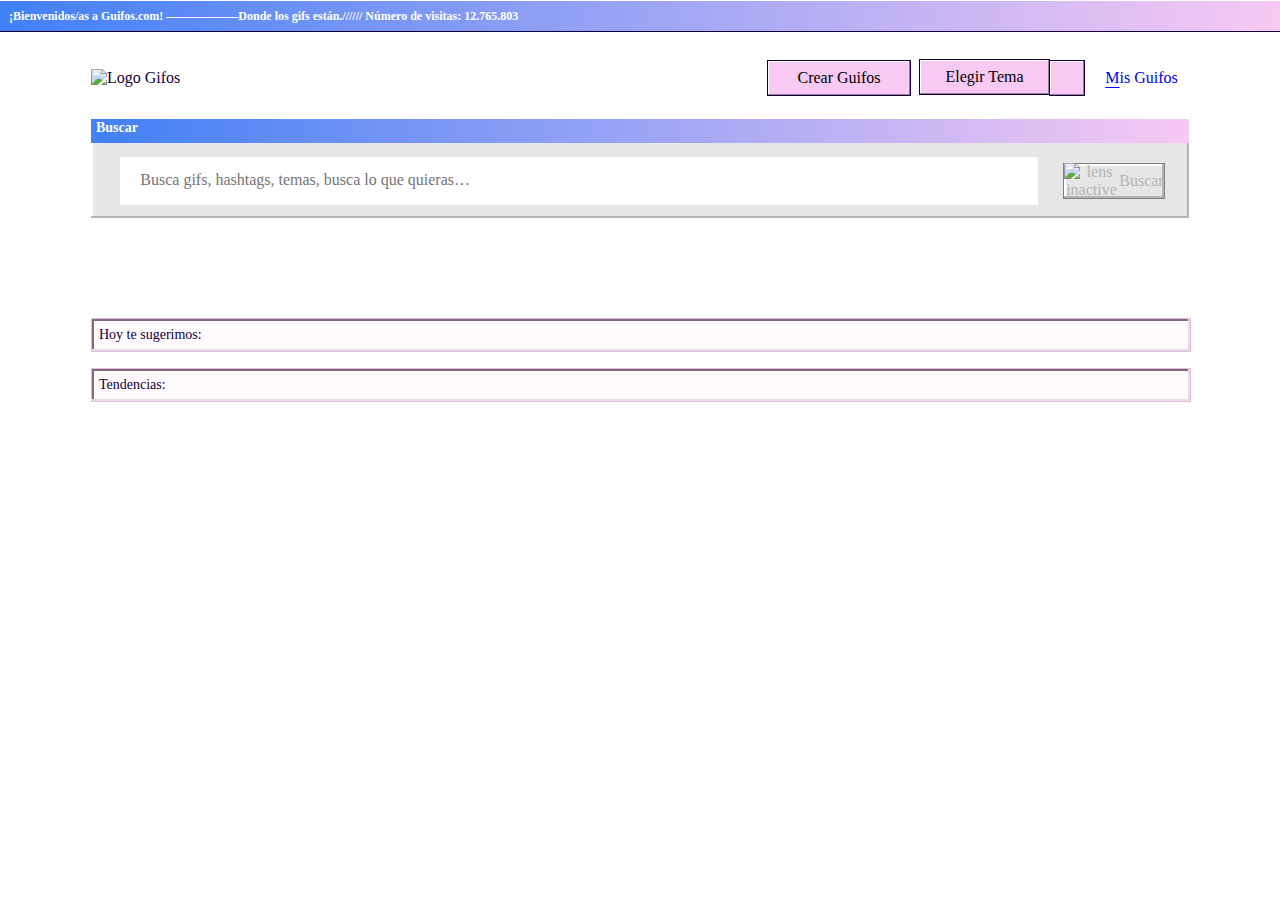
==== commit c2003e06: "listo loading, apaga cam, mis guifos maquetado" ====
--- a/index.html
+++ b/index.html
@@ -24,7 +24,7 @@
                 <img id="logo" src="./images/gifOF_logo.png" alt="Logo Gifos">
             </div>
             <div class="buttonsBox">
-                <button class="createButton buttonLight" >Crear Guifos</button>
+                <button id="buttonCreate"class="createButton buttonLight">Crear Guifos</button>
                 <div class="themeButton">
                     <div class="chooseBox">
                         <button class="chooseButton buttonLight">Elegir Tema</button>
@@ -38,7 +38,7 @@
                     </ul>
                 </div>
                 <div class="misGuifosBox">
-                    <p>Mis Guifos</p>
+                    <a href="myguifos.html">Mis Guifos</a>
                 </div>
             </div>
         </nav>
@@ -81,107 +81,8 @@
             <div id="topResultBox" class="topResultsBox"></div>
         </section> 
         
-        <!-- <section class="createGuifos">
-            <div class="createGuifosLogo">
-                <img src="./images/arrow.svg" alt="flecha">
-                <img src="./images/gifOF_logo.png" alt="gifos logo">
-                <img src="./images/gifOF_logo_dark.png" alt="gifos logo dark">
-            </div>
-            <div class="instructions">
-                <div class="instructionsTitleBox">
-                    <h2>Crear Guifos</h2>
-                </div>
-                <div class="instructionsHeader">
-                    <img src="./images/window img.png" alt="icono ventana">
-                    <p>Aquí podrás crear tus propios guifos</p>
-                    <p>Crear tu guifo es muy fácil, graba cualquier imagen con tu cámara y obtén guifos personalizados. Los pasos para crear tu guifo son:</p>
-                    <br>
-                    <p>1) Dar permisos de acceso a la cámara (sólo por el tiempo de uso)</p>
-                    <br>
-                    <p>2) Capturar tu momento guifo</p>
-                    <br>
-                    <p>3) Revisar el momento</p>
-                    <br>
-                    <p>4) Listo para subir y compartir!</p>
-                    <p>¿Quieres comenzar a crear tu guifo ahora?</p>
-                </div>
-                <div class="instructionsBody">
-                    
-                </div>
-                <div class="instructionsFooter">
-                    <button class="cancel">Cancelar</button>
-                    <button class="begin">Comenzar</button>
-                </div>
-            </div> 
-            <div class="test">
-                <div class="testTitleBox">
-                    <h2>Un Chequeo Antes de Empezar</h2>
-                    <img src="./images/button3.svg" alt="cross">
-                </div>
-                <div class="photoBox">
-                    <img src="./images/creategif.jpg" alt="prueba gif">
-                </div>
-                <div class="testButtonBox">
-                    <button class="camera">
-                        <img src="./images/camera.svg" alt="icono camara">
-                    </button>
-                    <button class="captureButton">Capturar</button>
-                </div>
-            </div>
-            <div class="capturing">
-                <div class="captureTitleBox">
-                    <h2>Capturando Tu Guifo</h2>
-                    <img src="./images/button3.svg" alt="cross">
-                </div>
-                <div class="photoBox">
-                    <img src="./images/creategif.jpg" alt="prueba gif">
-                </div>
-                <div class="capturingFooter">
-                    <div class="timer">
-                        <p>00:00:03:06</p>
-                    </div>
-                    <button class="recording">
-                        <img src="./images/recording.svg" alt="icono grabando">
-                    </button>
-                    <button class="readyButton">Listo</button>
-            </div>
-            <div class="preview">
-                <div class="previewTitleBox">
-                    <h2>Vista Previa</h2>
-                </div>
-                <div class="photoBox">
-                    <img src="./images/creategif.jpg" alt="preview gif">
-                </div>
-                <div class="previewFooter">
-                    <div class="timer">
-                        <p>00:00:03:06</p>
-                    </div>
-                    <div class="iconBox">
-                        <img src="./images/forward.svg" alt="forward icon">
-                    </div>
-                    <button class="repeatButton">Repetir Captura</button>
-                    <button class="uploadyButton">Subir Guifo</button>
-            </div>
-            <div class="loading">
-                <div class="loadingTitleBox">
-                    <h2>Subiendo Guifo</h2>
-                    <img src="./images/button3.svg" alt="cross">
-                </div>
-                <div class="loadingBox">
-                    <img src=".images/globe_img.png" alt="globe icon">
-                    <p>Estamos subiendo tu guifo…</p>
-                    <div class="loadingBarGraphic">
-                    </div>
-                    <p>Tiempo restante: 38 años algunos minutos</p>
-                    <div class="loadingFooter">
-                        <button class="cancelButton">Cancelar</button>
-                    </div>
-                </div>
-
-            </div>
-        </section> -->
+        
     </main>
-
     <script src="./js/header.js"></script>
     <script src="./js/search-top-sug.js"></script>
 </body>
--- a/styles/styles.css
+++ b/styles/styles.css
@@ -94,7 +94,7 @@
 
 .dark #themes.active li {
   background-color: #CCCCCC;
-  border: inset -2px -2px 0  #B4B4B4, inset 2px 2px 0 0 #FFFFFF;
+  border: inset -2px -2px 0 0 #B4B4B4, inset 2px 2px 0 0 #FFFFFF;
   -webkit-box-shadow: inset -1px -1px 0 0 #E6DCE4, inset 1px 1px 0 0 #FFFFFF;
           box-shadow: inset -1px -1px 0 0 #E6DCE4, inset 1px 1px 0 0 #FFFFFF;
 }
@@ -120,7 +120,7 @@
 }
 
 .dark main .search {
-  background-color: #8F8F8F;
+  background-color: #B4B4B4;
   -webkit-box-shadow: inset -2px -2px 0 0 #B4B4B4, inset 2px 2px 0 0 #FFFFFF;
           box-shadow: inset -2px -2px 0 0 #B4B4B4, inset 2px 2px 0 0 #FFFFFF;
 }
@@ -131,11 +131,15 @@
 }
 
 .dark main .search .searchBar #searchButton:disabled {
-  background-color: #8F8F8F;
+  background-color: #B4B4B4;
   border: 1px solid #808080;
   -webkit-box-shadow: inset -2px -2px 0 0 #B4B4B4, inset 2px 2px 0 0 #FFFFFF;
           box-shadow: inset -2px -2px 0 0 #B4B4B4, inset 2px 2px 0 0 #FFFFFF;
-  color: #B4B4B4;
+  color: #8F8F8F;
+}
+
+.dark main .search .searchBar #searchButton:disabled #lens {
+  fill: #8F8F8F;
 }
 
 .dark main .search .searchBar #searchButton:enabled {
@@ -206,6 +210,104 @@
 }
 
 .dark main .top .topResultsBox .imageTopResultsBox .topHashtags {
+  background-image: -webkit-gradient(linear, right top, left top, from(#EE3EFE), to(#2E32FB));
+  background-image: linear-gradient(270deg, #EE3EFE 0%, #2E32FB 100%);
+}
+
+.dark main .createGuifos .instructions {
+  background-color: #B4B4B4;
+  -webkit-box-shadow: inset -2px -2px 0 0 #8F8F8F, inset 2px 2px 0 0 #FFFFFF;
+          box-shadow: inset -2px -2px 0 0 #8F8F8F, inset 2px 2px 0 0 #FFFFFF;
+}
+
+.dark main .createGuifos .instructions .instructionsTitleBox {
+  background-image: -webkit-gradient(linear, right top, left top, from(#EE3EFE), to(#2E32FB));
+  background-image: linear-gradient(270deg, #EE3EFE 0%, #2E32FB 100%);
+}
+
+.dark main .createGuifos .instructions .instructionsFooter button {
+  border: 1px solid #110038;
+  -webkit-box-shadow: inset -1px -1px 0 0 #A72CB3, inset 1px 1px 0 0 #FFFFFF;
+          box-shadow: inset -1px -1px 0 0 #A72CB3, inset 1px 1px 0 0 #FFFFFF;
+}
+
+.dark main .createGuifos .instructions .instructionsFooter #begin {
+  background-color: #EE3EFE;
+}
+
+.dark main .createGuifos .instructions .instructionsFooter #begin.hover {
+  background-color: #CE36DB;
+}
+
+.dark main .createGuifos .capturing {
+  background-color: #B4B4B4;
+  -webkit-box-shadow: inset -2px -2px 0 0 #8F8F8F, inset 2px 2px 0 0 #FFFFFF;
+          box-shadow: inset -2px -2px 0 0 #8F8F8F, inset 2px 2px 0 0 #FFFFFF;
+}
+
+.dark main .createGuifos .capturing .testTitleBox {
+  background-image: -webkit-gradient(linear, right top, left top, from(#EE3EFE), to(#2E32FB));
+  background-image: linear-gradient(270deg, #EE3EFE 0%, #2E32FB 100%);
+}
+
+.dark main .createGuifos .capturing .captureButtonBox .camera {
+  border: 1px solid #110038;
+  -webkit-box-shadow: inset -1px -1px 0 0 #A72CB3, inset 1px 1px 0 0 #FFFFFF;
+          box-shadow: inset -1px -1px 0 0 #A72CB3, inset 1px 1px 0 0 #FFFFFF;
+  background-color: #EE3EFE;
+}
+
+.dark main .createGuifos .capturing .captureButtonBox .camera.hover {
+  background-color: #CE36DB;
+}
+
+.dark main .createGuifos .capturing .captureButtonBox .capture {
+  border: 1px solid #110038;
+  -webkit-box-shadow: inset -1px -1px 0 0 #A72CB3, inset 1px 1px 0 0 #FFFFFF;
+          box-shadow: inset -1px -1px 0 0 #A72CB3, inset 1px 1px 0 0 #FFFFFF;
+  background-color: #EE3EFE;
+}
+
+.dark main .createGuifos .capturing .captureButtonBox .capture.hover {
+  background-color: #CE36DB;
+}
+
+.dark main .createGuifos .capturing .preview {
+  background-color: #B4B4B4;
+  -webkit-box-shadow: inset -2px -2px 0 0 #8F8F8F, inset 2px 2px 0 0 #FFFFFF;
+          box-shadow: inset -2px -2px 0 0 #8F8F8F, inset 2px 2px 0 0 #FFFFFF;
+}
+
+.dark main .createGuifos .capturing .preview .previewTitleBox {
+  background-image: -webkit-gradient(linear, right top, left top, from(#EE3EFE), to(#2E32FB));
+  background-image: linear-gradient(270deg, #EE3EFE 0%, #2E32FB 100%);
+}
+
+.dark main .createGuifos .capturing .preview .previewFooter .loadingBox .iconbox {
+  border: 1px solid #110038;
+  -webkit-box-shadow: inset -1px -1px 0 0 #A72CB3, inset 1px 1px 0 0 #FFFFFF;
+          box-shadow: inset -1px -1px 0 0 #A72CB3, inset 1px 1px 0 0 #FFFFFF;
+  background-color: #EE3EFE;
+}
+
+.dark main .createGuifos .capturing .preview #upload {
+  border: 1px solid #110038;
+  -webkit-box-shadow: inset -1px -1px 0 0 #A72CB3, inset 1px 1px 0 0 #FFFFFF;
+          box-shadow: inset -1px -1px 0 0 #A72CB3, inset 1px 1px 0 0 #FFFFFF;
+  background-color: #EE3EFE;
+}
+
+.dark main .createGuifos .capturing .preview #upload.hover {
+  background-color: #CE36DB;
+}
+
+.dark main .createGuifos .loading {
+  background-color: #B4B4B4;
+  -webkit-box-shadow: inset -2px -2px 0 0 #8F8F8F, inset 2px 2px 0 0 #FFFFFF;
+          box-shadow: inset -2px -2px 0 0 #8F8F8F, inset 2px 2px 0 0 #FFFFFF;
+}
+
+.dark main .createGuifos .loading .loadingTitleBox {
   background-image: -webkit-gradient(linear, right top, left top, from(#EE3EFE), to(#2E32FB));
   background-image: linear-gradient(270deg, #EE3EFE 0%, #2E32FB 100%);
 }
@@ -399,6 +501,104 @@
 }
 
 .light main .top .topResultsBox .imageTopResultsBox .topHashtags {
+  background-image: -webkit-gradient(linear, right top, left top, from(#F7C9F3), to(#4180F6));
+  background-image: linear-gradient(270deg, #F7C9F3 0%, #4180F6 100%);
+}
+
+.light main .createGuifos .instructions {
+  background-color: #E6E6E6;
+  -webkit-box-shadow: inset -2px -2px 0 0 #B4B4B4, inset 2px 2px 0 0 #FFFFFF;
+          box-shadow: inset -2px -2px 0 0 #B4B4B4, inset 2px 2px 0 0 #FFFFFF;
+}
+
+.light main .createGuifos .instructions .instructionsTitleBox {
+  background-image: -webkit-gradient(linear, right top, left top, from(#F7C9F3), to(#4180F6));
+  background-image: linear-gradient(270deg, #F7C9F3 0%, #4180F6 100%);
+}
+
+.light main .createGuifos .instructions .instructionsFooter button {
+  border: 1px solid #110038;
+  -webkit-box-shadow: inset -1px -1px 0 0 #997D97, inset 1px 1px 0 0 #FFFFFF;
+          box-shadow: inset -1px -1px 0 0 #997D97, inset 1px 1px 0 0 #FFFFFF;
+}
+
+.light main .createGuifos .instructions .instructionsFooter #begin {
+  background-color: #F7C9F3;
+}
+
+.light main .createGuifos .instructions .instructionsFooter #begin.hover {
+  background-color: #E6BBE2;
+}
+
+.light main .createGuifos .capturing {
+  background-color: #E6E6E6;
+  -webkit-box-shadow: inset -2px -2px 0 0 #B4B4B4, inset 2px 2px 0 0 #FFFFFF;
+          box-shadow: inset -2px -2px 0 0 #B4B4B4, inset 2px 2px 0 0 #FFFFFF;
+}
+
+.light main .createGuifos .capturing .testTitleBox {
+  background-image: -webkit-gradient(linear, right top, left top, from(#F7C9F3), to(#4180F6));
+  background-image: linear-gradient(270deg, #F7C9F3 0%, #4180F6 100%);
+}
+
+.light main .createGuifos .capturing .captureButtonBox .camera {
+  border: 1px solid #110038;
+  -webkit-box-shadow: inset -1px -1px 0 0 #997D97, inset 1px 1px 0 0 #FFFFFF;
+          box-shadow: inset -1px -1px 0 0 #997D97, inset 1px 1px 0 0 #FFFFFF;
+  background-color: #F7C9F3;
+}
+
+.light main .createGuifos .capturing .captureButtonBox .camera.hover {
+  background-color: #E6BBE2;
+}
+
+.light main .createGuifos .capturing .captureButtonBox .capture {
+  border: 1px solid #110038;
+  -webkit-box-shadow: inset -1px -1px 0 0 #997D97, inset 1px 1px 0 0 #FFFFFF;
+          box-shadow: inset -1px -1px 0 0 #997D97, inset 1px 1px 0 0 #FFFFFF;
+  background-color: #F7C9F3;
+}
+
+.light main .createGuifos .capturing .captureButtonBox .capture.hover {
+  background-color: #E6BBE2;
+}
+
+.light main .createGuifos .preview {
+  background-color: #E6E6E6;
+  -webkit-box-shadow: inset -2px -2px 0 0 #B4B4B4, inset 2px 2px 0 0 #FFFFFF;
+          box-shadow: inset -2px -2px 0 0 #B4B4B4, inset 2px 2px 0 0 #FFFFFF;
+}
+
+.light main .createGuifos .preview .previewTitleBox {
+  background-image: -webkit-gradient(linear, right top, left top, from(#F7C9F3), to(#4180F6));
+  background-image: linear-gradient(270deg, #F7C9F3 0%, #4180F6 100%);
+}
+
+.light main .createGuifos .preview .previewFooter .loadingBox .iconbox {
+  border: 1px solid #110038;
+  -webkit-box-shadow: inset -1px -1px 0 0 #997D97, inset 1px 1px 0 0 #FFFFFF;
+          box-shadow: inset -1px -1px 0 0 #997D97, inset 1px 1px 0 0 #FFFFFF;
+  background-color: #F7C9F3;
+}
+
+.light main .createGuifos .preview .previewFooter #upload {
+  border: 1px solid #110038;
+  -webkit-box-shadow: inset -1px -1px 0 0 #997D97, inset 1px 1px 0 0 #FFFFFF;
+          box-shadow: inset -1px -1px 0 0 #997D97, inset 1px 1px 0 0 #FFFFFF;
+  background-color: #F7C9F3;
+}
+
+.light main .createGuifos .preview .previewFooter #upload.hover {
+  background-color: #E6BBE2;
+}
+
+.light main .createGuifos .loading {
+  background-color: #E6E6E6;
+  -webkit-box-shadow: inset -2px -2px 0 0 #B4B4B4, inset 2px 2px 0 0 #FFFFFF;
+          box-shadow: inset -2px -2px 0 0 #B4B4B4, inset 2px 2px 0 0 #FFFFFF;
+}
+
+.light main .createGuifos .loading .loadingTitleBox {
   background-image: -webkit-gradient(linear, right top, left top, from(#F7C9F3), to(#4180F6));
   background-image: linear-gradient(270deg, #F7C9F3 0%, #4180F6 100%);
 }
@@ -548,18 +748,36 @@
           align-items: center;
 }
 
+.headerBox .buttonsBox .misGuifosBox a {
+  text-decoration: none;
+}
+
+.headerBox .buttonsBox .misGuifosBox a::first-letter {
+  text-decoration: underline;
+  text-underline-position: under;
+}
+
+.headerBox .buttonsBox .misGuifosBox a:visited {
+  color: #110038;
+}
+
 .headerBox .buttonsBox .misGuifosBox:hover {
   border: 1px dotted #110038;
   cursor: pointer;
 }
 
-.headerBox .buttonsBox .misGuifosBox:hover p::first-letter {
+.headerBox .buttonsBox #disabled p {
+  color: #B4B4B4;
+}
+
+.headerBox .buttonsBox #disabled p::first-letter {
   text-decoration: underline;
   text-underline-position: under;
 }
 
-.headerBox .buttonsBox .misGuifosBox:active {
-  color: #8C7D9D;
+.headerBox .buttonsBox #disabled:hover {
+  border: none;
+  cursor: default;
 }
 
 @media screen and (min-width: 992px) {
@@ -750,6 +968,7 @@
 }
 
 main .searchResultsButtons {
+  height: 34px;
   margin-top: 12px;
   margin-bottom: 54px;
   display: -webkit-box;
@@ -762,6 +981,8 @@
   -webkit-box-direction: reverse;
       -ms-flex-direction: row-reverse;
           flex-direction: row-reverse;
+  -ms-flex-wrap: wrap;
+      flex-wrap: wrap;
   overflow: hidden;
 }
 
@@ -1090,4 +1311,746 @@
   -webkit-transform: translateY(274px);
           transform: translateY(274px);
 }
+
+main .createGuifos {
+  margin-top: 15px;
+  -webkit-box-sizing: border-box;
+          box-sizing: border-box;
+}
+
+main .createGuifos .logoBoxCreate {
+  display: -webkit-box;
+  display: -ms-flexbox;
+  display: flex;
+  -webkit-box-pack: center;
+      -ms-flex-pack: center;
+          justify-content: center;
+}
+
+main .createGuifos .logoBoxCreate img {
+  padding: 5px;
+}
+
+main .createGuifos .logoBoxCreate:hover {
+  cursor: pointer;
+}
+
+main .createGuifos .instructions {
+  width: 100%;
+}
+
+main .createGuifos .instructions .instructionsTitleBox {
+  width: 100%;
+  height: 24px;
+  display: -webkit-box;
+  display: -ms-flexbox;
+  display: flex;
+  -webkit-box-align: center;
+      -ms-flex-align: center;
+          align-items: center;
+}
+
+main .createGuifos .instructions .instructionsTitleBox h2 {
+  margin-left: 5px;
+  color: white;
+  font-size: 14px;
+  font-weight: bold;
+}
+
+main .createGuifos .instructions .instructionsBody {
+  display: -webkit-box;
+  display: -ms-flexbox;
+  display: flex;
+  -webkit-box-orient: horizontal;
+  -webkit-box-direction: normal;
+      -ms-flex-direction: row;
+          flex-direction: row;
+}
+
+main .createGuifos .instructions .instructionsBody .instructionsIcon {
+  -webkit-box-sizing: border-box;
+          box-sizing: border-box;
+  margin-top: 30px;
+  margin-left: 25px;
+  margin-right: 16px;
+}
+
+main .createGuifos .instructions .instructionsBody .instructionsText {
+  -webkit-box-sizing: border-box;
+          box-sizing: border-box;
+  margin-top: 30px;
+  margin-right: 25px;
+  font-size: 14px;
+}
+
+main .createGuifos .instructions .instructionsBody .instructionsText .headerText {
+  font-size: 16px;
+  font-weight: bold;
+}
+
+main .createGuifos .instructions .instructionsFooter {
+  width: 100%;
+  margin-top: 16px;
+  padding-bottom: 36px;
+  padding-left: 10px;
+  padding-right: 10px;
+  display: -webkit-box;
+  display: -ms-flexbox;
+  display: flex;
+  -webkit-box-pack: center;
+      -ms-flex-pack: center;
+          justify-content: center;
+  -webkit-box-sizing: border-box;
+          box-sizing: border-box;
+}
+
+main .createGuifos .instructions .instructionsFooter button {
+  width: 144px;
+  height: 36px;
+  display: -webkit-box;
+  display: -ms-flexbox;
+  display: flex;
+  -webkit-box-align: center;
+      -ms-flex-align: center;
+          align-items: center;
+  -webkit-box-pack: center;
+      -ms-flex-pack: center;
+          justify-content: center;
+}
+
+main .createGuifos .instructions .instructionsFooter button:hover {
+  cursor: pointer;
+  outline-offset: -4px;
+  outline: 1px dotted #110038;
+}
+
+main .createGuifos .instructions .instructionsFooter #cancel {
+  margin-right: 16px;
+  background-color: #FFFFFF;
+}
+
+main .createGuifos .capturing {
+  display: none;
+  width: 100%;
+}
+
+main .createGuifos .capturing .testTitleBox {
+  width: 100%;
+  height: 24px;
+  display: -webkit-box;
+  display: -ms-flexbox;
+  display: flex;
+  -webkit-box-align: center;
+      -ms-flex-align: center;
+          align-items: center;
+  -webkit-box-pack: justify;
+      -ms-flex-pack: justify;
+          justify-content: space-between;
+}
+
+main .createGuifos .capturing .testTitleBox h2 {
+  margin-left: 5px;
+  color: white;
+  font-size: 14px;
+  font-weight: bold;
+}
+
+main .createGuifos .capturing .testTitleBox #closeCapture {
+  margin-right: 10px;
+}
+
+main .createGuifos .capturing .testTitleBox #closeCapture:hover {
+  cursor: pointer;
+}
+
+main .createGuifos .capturing .videoBoxTest {
+  margin-top: 8px;
+  margin-right: 11px;
+  margin-left: 17px;
+  margin-bottom: 21px;
+  height: 434px;
+  background-color: #FFFFFF;
+  border: 1px solid #979797;
+  -webkit-box-shadow: inset -2px -2px 0 0 #E6E6E6, inset 2px 2px 0 0 #000000;
+          box-shadow: inset -2px -2px 0 0 #E6E6E6, inset 2px 2px 0 0 #000000;
+}
+
+main .createGuifos .capturing .videoBoxTest #captureVideo {
+  padding-top: 2px;
+  padding-left: 2px;
+  height: 430px;
+  width: 99%;
+  -o-object-fit: cover;
+     object-fit: cover;
+}
+
+main .createGuifos .capturing .captureButtonBox {
+  width: 100%;
+  height: 36px;
+  padding-bottom: 59px;
+  display: -webkit-box;
+  display: -ms-flexbox;
+  display: flex;
+  -ms-flex-wrap: wrap;
+      flex-wrap: wrap;
+  -webkit-box-pack: center;
+      -ms-flex-pack: center;
+          justify-content: center;
+}
+
+main .createGuifos .capturing .captureButtonBox .camera {
+  width: 36px;
+  height: 36px;
+  display: -webkit-box;
+  display: -ms-flexbox;
+  display: flex;
+  -webkit-box-pack: center;
+      -ms-flex-pack: center;
+          justify-content: center;
+  -webkit-box-align: center;
+      -ms-flex-align: center;
+          align-items: center;
+  margin-top: 10px;
+}
+
+main .createGuifos .capturing .captureButtonBox .camera:hover {
+  cursor: pointer;
+  outline-offset: -4px;
+  outline: 1px dotted #110038;
+}
+
+main .createGuifos .capturing .captureButtonBox .capture {
+  width: 144px;
+  height: 36px;
+  display: -webkit-box;
+  display: -ms-flexbox;
+  display: flex;
+  -webkit-box-pack: center;
+      -ms-flex-pack: center;
+          justify-content: center;
+  -webkit-box-align: center;
+      -ms-flex-align: center;
+          align-items: center;
+  margin-top: 10px;
+}
+
+main .createGuifos .capturing .captureButtonBox .capture:hover {
+  cursor: pointer;
+  outline-offset: -4px;
+  outline: 1px dotted #110038;
+}
+
+main .createGuifos .capturing .captureButtonBox .recording {
+  display: none;
+  width: 36px;
+  height: 36px;
+  -webkit-box-pack: center;
+      -ms-flex-pack: center;
+          justify-content: center;
+  -webkit-box-align: center;
+      -ms-flex-align: center;
+          align-items: center;
+  margin-bottom: 10px;
+  background-color: #FF6161;
+  border: 1px solid #110038;
+  -webkit-box-shadow: inset -1px -1px 0 0 #993A3A, inset 1px 1px 0 0 #FFFFFF;
+          box-shadow: inset -1px -1px 0 0 #993A3A, inset 1px 1px 0 0 #FFFFFF;
+}
+
+main .createGuifos .capturing .captureButtonBox .recording:hover {
+  cursor: pointer;
+  outline-offset: -4px;
+  outline: 1px dotted #110038;
+}
+
+main .createGuifos .capturing .captureButtonBox .ready {
+  display: none;
+  width: 144px;
+  height: 36px;
+  -webkit-box-pack: center;
+      -ms-flex-pack: center;
+          justify-content: center;
+  -webkit-box-align: center;
+      -ms-flex-align: center;
+          align-items: center;
+  margin-bottom: 10px;
+  background-color: #FF6161;
+  border: 1px solid #110038;
+  -webkit-box-shadow: inset -1px -1px 0 0 #993A3A, inset 1px 1px 0 0 #FFFFFF;
+          box-shadow: inset -1px -1px 0 0 #993A3A, inset 1px 1px 0 0 #FFFFFF;
+  color: #FFFFFF;
+}
+
+main .createGuifos .capturing .captureButtonBox .ready:hover {
+  cursor: pointer;
+  outline-offset: -4px;
+  outline: 1px dotted #110038;
+}
+
+main .createGuifos .capturing .captureButtonBox .counter {
+  display: none;
+  width: 124px;
+  height: 36px;
+  margin-bottom: 25px;
+  background-color: #FFFFFF;
+  border: 1px solid #979797;
+  -webkit-box-shadow: inset -2px -2px 0 0 #E6E6E6, inset 2px 2px 0 0 #000000;
+          box-shadow: inset -2px -2px 0 0 #E6E6E6, inset 2px 2px 0 0 #000000;
+  -webkit-box-pack: center;
+      -ms-flex-pack: center;
+          justify-content: center;
+  -webkit-box-align: center;
+      -ms-flex-align: center;
+          align-items: center;
+}
+
+main .createGuifos .preview {
+  display: none;
+  width: 100%;
+}
+
+main .createGuifos .preview .previewTitleBox {
+  width: 100%;
+  height: 24px;
+  display: -webkit-box;
+  display: -ms-flexbox;
+  display: flex;
+  -webkit-box-align: center;
+      -ms-flex-align: center;
+          align-items: center;
+  -webkit-box-pack: justify;
+      -ms-flex-pack: justify;
+          justify-content: space-between;
+}
+
+main .createGuifos .preview .previewTitleBox h2 {
+  margin-left: 5px;
+  color: white;
+  font-size: 14px;
+  font-weight: bold;
+}
+
+main .createGuifos .preview .previewImgBox {
+  margin-top: 8px;
+  margin-right: 11px;
+  margin-left: 17px;
+  margin-bottom: 21px;
+  height: 434px;
+  background-color: #FFFFFF;
+  border: 1px solid #979797;
+  -webkit-box-shadow: inset -2px -2px 0 0 #E6E6E6, inset 2px 2px 0 0 #000000;
+          box-shadow: inset -2px -2px 0 0 #E6E6E6, inset 2px 2px 0 0 #000000;
+}
+
+main .createGuifos .preview .previewImgBox #previewImg {
+  padding-top: 2px;
+  padding-left: 2px;
+  height: 430px;
+  width: 99%;
+  -o-object-fit: cover;
+     object-fit: cover;
+}
+
+main .createGuifos .preview .previewFooter {
+  display: -webkit-box;
+  display: -ms-flexbox;
+  display: flex;
+  -webkit-box-orient: vertical;
+  -webkit-box-direction: normal;
+      -ms-flex-direction: column;
+          flex-direction: column;
+  -webkit-box-align: center;
+      -ms-flex-align: center;
+          align-items: center;
+}
+
+main .createGuifos .preview .previewFooter .counter {
+  width: 124px;
+  height: 36px;
+  margin-bottom: 25px;
+  background-color: #FFFFFF;
+  border: 1px solid #979797;
+  -webkit-box-shadow: inset -2px -2px 0 0 #E6E6E6, inset 2px 2px 0 0 #000000;
+          box-shadow: inset -2px -2px 0 0 #E6E6E6, inset 2px 2px 0 0 #000000;
+  -webkit-box-pack: center;
+      -ms-flex-pack: center;
+          justify-content: center;
+  -webkit-box-align: center;
+      -ms-flex-align: center;
+          align-items: center;
+  display: -webkit-box;
+  display: -ms-flexbox;
+  display: flex;
+}
+
+main .createGuifos .preview .previewFooter .loadingBox {
+  display: -webkit-box;
+  display: -ms-flexbox;
+  display: flex;
+  -webkit-box-orient: horizontal;
+  -webkit-box-direction: normal;
+      -ms-flex-direction: row;
+          flex-direction: row;
+  padding-bottom: 10px;
+}
+
+main .createGuifos .preview .previewFooter .loadingBox .iconbox {
+  width: 20px;
+  height: 20px;
+  display: -webkit-box;
+  display: -ms-flexbox;
+  display: flex;
+  -webkit-box-pack: center;
+      -ms-flex-pack: center;
+          justify-content: center;
+  -webkit-box-align: center;
+      -ms-flex-align: center;
+          align-items: center;
+}
+
+main .createGuifos .preview .previewFooter .loadingBox .loadingBar {
+  width: 240px;
+  height: 24px;
+  display: -webkit-box;
+  display: -ms-flexbox;
+  display: flex;
+  -webkit-box-orient: horizontal;
+  -webkit-box-direction: normal;
+      -ms-flex-direction: row;
+          flex-direction: row;
+  -webkit-box-pack: space-evenly;
+      -ms-flex-pack: space-evenly;
+          justify-content: space-evenly;
+  -webkit-box-align: center;
+      -ms-flex-align: center;
+          align-items: center;
+  background-color: #B4B4B4;
+  -webkit-box-shadow: inset -2px -2px 0 0 #FFFCFC, inset 2px 2px 0 0 #000000;
+          box-shadow: inset -2px -2px 0 0 #FFFCFC, inset 2px 2px 0 0 #000000;
+}
+
+main .createGuifos .preview .previewFooter .loadingBox .loadingBar .loadingCellPink {
+  width: 12px;
+  height: 20px;
+  background-color: #F7C9F3;
+}
+
+main .createGuifos .preview .previewFooter .loadingBox .loadingBar .loadingCell {
+  width: 12px;
+  height: 20px;
+  background-color: #999999;
+}
+
+main .createGuifos .preview .previewFooter button {
+  width: 144px;
+  height: 36px;
+  display: -webkit-box;
+  display: -ms-flexbox;
+  display: flex;
+  -webkit-box-align: center;
+      -ms-flex-align: center;
+          align-items: center;
+  -webkit-box-pack: center;
+      -ms-flex-pack: center;
+          justify-content: center;
+  margin-bottom: 10px;
+}
+
+main .createGuifos .preview .previewFooter button:hover {
+  cursor: pointer;
+  outline-offset: -4px;
+  outline: 1px dotted #110038;
+}
+
+main .createGuifos .preview .previewFooter #repeat {
+  border: 1px solid #110038;
+  background-color: #FFFFFF;
+  -webkit-box-shadow: inset -1px -1px 0 0 #997D97, inset 1px 1px 0 0 #FFFFFF;
+          box-shadow: inset -1px -1px 0 0 #997D97, inset 1px 1px 0 0 #FFFFFF;
+}
+
+main .createGuifos .loading {
+  display: none;
+}
+
+main .createGuifos .loading .loadingTitleBox {
+  width: 100%;
+  width: 100%;
+  height: 24px;
+  display: -webkit-box;
+  display: -ms-flexbox;
+  display: flex;
+  -webkit-box-align: center;
+      -ms-flex-align: center;
+          align-items: center;
+  -webkit-box-pack: justify;
+      -ms-flex-pack: justify;
+          justify-content: space-between;
+}
+
+main .createGuifos .loading .loadingTitleBox h2 {
+  margin-left: 5px;
+  color: white;
+  font-size: 14px;
+  font-weight: bold;
+}
+
+main .createGuifos .loading .loadingTitleBox #closeLoading {
+  margin-right: 10px;
+}
+
+main .createGuifos .loading .loadingTitleBox #closeLoading:hover {
+  cursor: pointer;
+}
+
+main .createGuifos .loading .loadingBox {
+  margin-top: 8px;
+  margin-right: 11px;
+  margin-left: 17px;
+  margin-bottom: 21px;
+  height: 434px;
+  background-color: #FFFFFF;
+  border: 1px solid #979797;
+  -webkit-box-shadow: inset -2px -2px 0 0 #E6E6E6, inset 2px 2px 0 0 #000000;
+          box-shadow: inset -2px -2px 0 0 #E6E6E6, inset 2px 2px 0 0 #000000;
+  display: -webkit-box;
+  display: -ms-flexbox;
+  display: flex;
+  -webkit-box-orient: vertical;
+  -webkit-box-direction: normal;
+      -ms-flex-direction: column;
+          flex-direction: column;
+  -webkit-box-align: center;
+      -ms-flex-align: center;
+          align-items: center;
+}
+
+main .createGuifos .loading .loadingBox .iconBox {
+  margin-top: 139px;
+}
+
+main .createGuifos .loading .loadingBox .textBold {
+  font-weight: bold;
+  margin-top: 8px;
+}
+
+main .createGuifos .loading .loadingBox .loadingBar {
+  margin-top: 41px;
+  margin-bottom: 8px;
+  width: 97%;
+  height: 24px;
+  display: -webkit-box;
+  display: -ms-flexbox;
+  display: flex;
+  -webkit-box-orient: horizontal;
+  -webkit-box-direction: normal;
+      -ms-flex-direction: row;
+          flex-direction: row;
+  -webkit-box-pack: space-evenly;
+      -ms-flex-pack: space-evenly;
+          justify-content: space-evenly;
+  -webkit-box-align: center;
+      -ms-flex-align: center;
+          align-items: center;
+  background-color: #B4B4B4;
+  -webkit-box-shadow: inset -2px -2px 0 0 #FFFCFC, inset 2px 2px 0 0 #000000;
+          box-shadow: inset -2px -2px 0 0 #FFFCFC, inset 2px 2px 0 0 #000000;
+}
+
+main .createGuifos .loading .loadingBox .loadingBar .loadingCellPink {
+  width: 12px;
+  height: 20px;
+  background-color: #F7C9F3;
+}
+
+main .createGuifos .loading .loadingBox .loadingBar .loadingCell {
+  width: 12px;
+  height: 20px;
+  background-color: #999999;
+}
+
+main .createGuifos .loading .loadingBox .tachado {
+  text-decoration: line-through;
+}
+
+main .createGuifos .loading .loadingFooter {
+  width: 100%;
+  height: 73px;
+  display: -webkit-box;
+  display: -ms-flexbox;
+  display: flex;
+  -webkit-box-pack: center;
+      -ms-flex-pack: center;
+          justify-content: center;
+}
+
+main .createGuifos .loading .loadingFooter #loadingCancel {
+  width: 144px;
+  height: 36px;
+  display: -webkit-box;
+  display: -ms-flexbox;
+  display: flex;
+  -webkit-box-align: center;
+      -ms-flex-align: center;
+          align-items: center;
+  -webkit-box-pack: center;
+      -ms-flex-pack: center;
+          justify-content: center;
+  border: 1px solid #110038;
+  background-color: #FFFFFF;
+  -webkit-box-shadow: inset -1px -1px 0 0 #997D97, inset 1px 1px 0 0 #FFFFFF;
+          box-shadow: inset -1px -1px 0 0 #997D97, inset 1px 1px 0 0 #FFFFFF;
+}
+
+main .createGuifos .loading .loadingFooter #loadingCancel:hover {
+  cursor: pointer;
+  outline-offset: -4px;
+  outline: 1px dotted #110038;
+}
+
+main .myGuifos {
+  width: 100%;
+  margin-top: 30px;
+}
+
+main .myGuifos .myGuifosTitleBox {
+  margin-bottom: 16px;
+  display: -webkit-box;
+  display: -ms-flexbox;
+  display: flex;
+  -webkit-box-align: center;
+      -ms-flex-align: center;
+          align-items: center;
+  width: 100%;
+  height: 32px;
+  background-color: #FFFAFE;
+  border: 1px solid #E6BBE2;
+  -webkit-box-shadow: inset -2px -2px 0 0 #E6DCE4, inset 2px 2px 0 0 #80687D;
+          box-shadow: inset -2px -2px 0 0 #E6DCE4, inset 2px 2px 0 0 #80687D;
+}
+
+main .myGuifos .myGuifosTitleBox h3 {
+  padding-left: 7px;
+  font-size: 14px;
+  font-weight: 300;
+}
+
+main .myGuifos .myGuifosResultsBox {
+  display: -webkit-box;
+  display: -ms-flexbox;
+  display: flex;
+  -ms-flex-wrap: wrap;
+      flex-wrap: wrap;
+  -webkit-box-pack: space-evenly;
+      -ms-flex-pack: space-evenly;
+          justify-content: space-evenly;
+}
+
+main .myGuifos .myGuifosResultsBox .imageMyResultsBox {
+  width: 294px;
+  height: 304px;
+  margin-bottom: 16px;
+  position: relative;
+}
+
+main .myGuifos .myGuifosResultsBox .imageMyResultsBox .myGifs img {
+  -o-object-fit: cover;
+     object-fit: cover;
+  width: 288px;
+  height: 298px;
+}
+
+@media screen and (min-width: 992px) {
+  main .createGuifos {
+    margin-top: 39px;
+  }
+  main .createGuifos .logoBoxCreate {
+    -webkit-box-pack: start;
+        -ms-flex-pack: start;
+            justify-content: start;
+  }
+  main .createGuifos .instructions {
+    width: 684px;
+    height: 386px;
+    margin-top: 75px;
+    margin-left: 250px;
+    margin-right: 289px;
+  }
+  main .createGuifos .instructions .instructionsFooter {
+    width: 304px;
+    margin-left: 354px;
+  }
+  main .createGuifos .capturing {
+    width: 854px;
+    height: 548px;
+    margin-top: 75px;
+    margin-left: 186px;
+    margin-right: 289px;
+  }
+  main .createGuifos .capturing .videoBoxTest #captureVideo {
+    width: 99.5%;
+  }
+  main .createGuifos .capturing .captureButtonBox {
+    width: 180px;
+    margin-left: 661px;
+    position: relative;
+  }
+  main .createGuifos .capturing .captureButtonBox .camera {
+    margin-top: 0;
+  }
+  main .createGuifos .capturing .captureButtonBox .capture {
+    margin-top: 0;
+  }
+  main .createGuifos .capturing .captureButtonBox .counter {
+    position: absolute;
+    -webkit-transform: translate(-670px, -1px);
+            transform: translate(-670px, -1px);
+  }
+  main .createGuifos .preview {
+    width: 854px;
+    height: 548px;
+    margin-top: 75px;
+    margin-left: 186px;
+    margin-right: 289px;
+  }
+  main .createGuifos .preview .previewImgBox #previewImg {
+    width: 99.5%;
+  }
+  main .createGuifos .preview .previewFooter {
+    padding-left: 11px;
+    padding-right: 16px;
+    -webkit-box-orient: horizontal;
+    -webkit-box-direction: normal;
+        -ms-flex-direction: row;
+            flex-direction: row;
+    -webkit-box-align: center;
+        -ms-flex-align: center;
+            align-items: center;
+  }
+  main .createGuifos .preview .previewFooter .counter {
+    margin-bottom: 0;
+  }
+  main .createGuifos .preview .previewFooter .loadingBox {
+    margin-left: 24px;
+    padding-bottom: 0;
+  }
+  main .createGuifos .preview .previewFooter #repeat {
+    margin-left: 121px;
+    margin-bottom: 0px;
+  }
+  main .createGuifos .preview .previewFooter #upload {
+    margin-left: 14px;
+    margin-bottom: 0px;
+  }
+  main .createGuifos .loading {
+    width: 854px;
+    height: 548px;
+    margin-top: 75px;
+    margin-left: 186px;
+    margin-right: 289px;
+  }
+  main .createGuifos .loading .loadingBox .loadingBar {
+    width: 324px;
+  }
+}
 /*# sourceMappingURL=styles.css.map */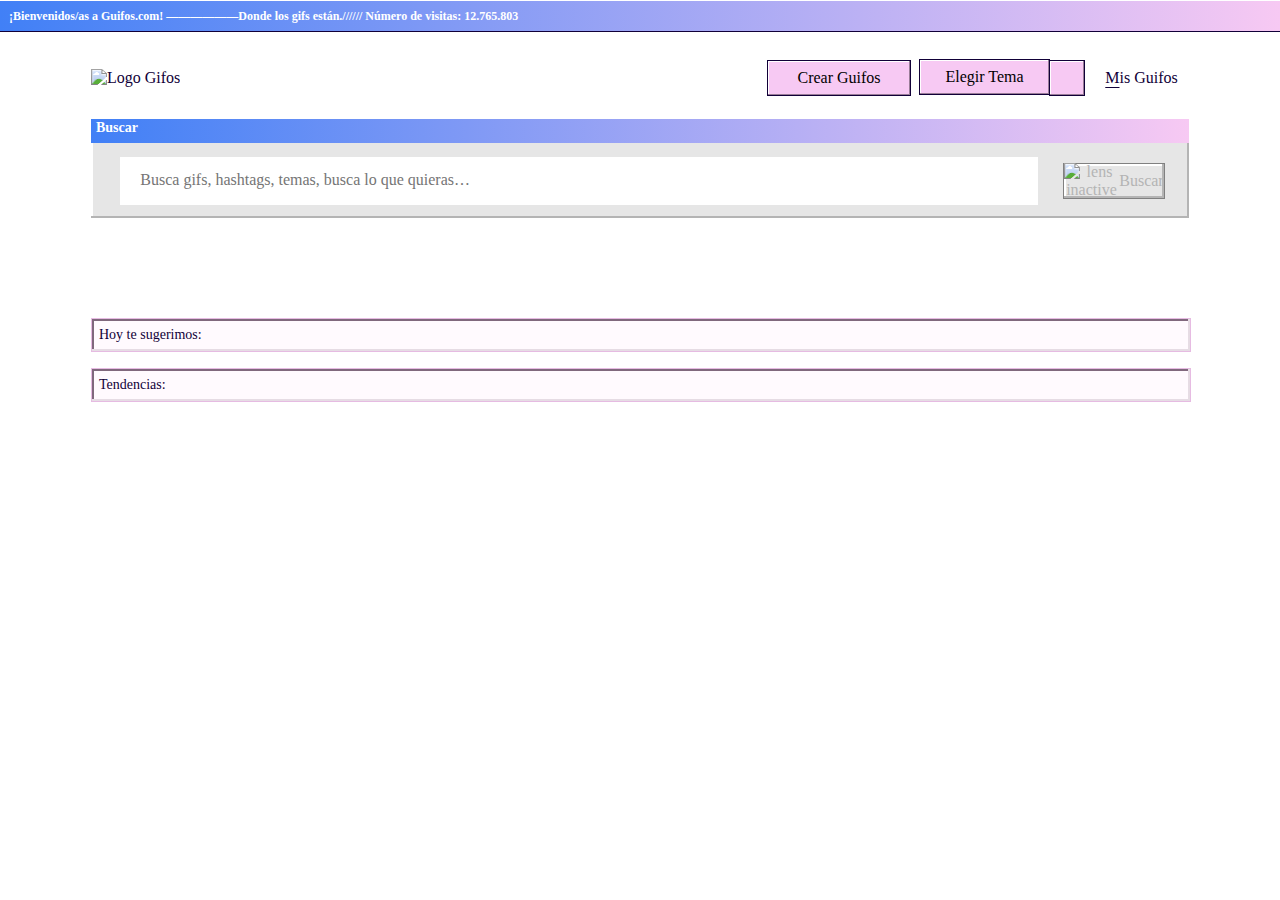
==== commit a99c849d: "maqueta lista" ====
--- a/index.html
+++ b/index.html
@@ -8,7 +8,7 @@
     <meta name="description" content="buscador gif">
     <meta name="keywords" content="buscar, gif">
     <meta name="author" content="Karibel Barco Taboada">
-    <link rel="stylesheet" href="styles/styles.css"> 
+    <link rel="stylesheet" href="styles/styles.css">
     <link href="https://fonts.googleapis.com/css?family=Chakra+Petch:700&display=swap" rel="stylesheet">
     <title>gif.OS</title>
 </head>
@@ -24,7 +24,7 @@
                 <img id="logo" src="./images/gifOF_logo.png" alt="Logo Gifos">
             </div>
             <div class="buttonsBox">
-                <button id="buttonCreate"class="createButton buttonLight">Crear Guifos</button>
+                <button id="buttonCreate" class="createButton buttonLight">Crear Guifos</button>
                 <div class="themeButton">
                     <div class="chooseBox">
                         <button class="chooseButton buttonLight">Elegir Tema</button>
@@ -38,7 +38,7 @@
                     </ul>
                 </div>
                 <div class="misGuifosBox">
-                    <a href="myguifos.html">Mis Guifos</a>
+                    <a id="my" href="myguifos.html">Mis Guifos</a>
                 </div>
             </div>
         </nav>
@@ -50,8 +50,9 @@
                 <h2>Buscar</h2>
             </div>
             <form id="searchBar" class="searchBar">
-                <input type="search" id="search" autocomplete = "off" name="search" placeholder="Busca gifs, hashtags, temas, busca lo que quieras…">
-                <button id="searchButton" disabled="disabled"> 
+                <input type="search" id="search" autocomplete="off" name="search"
+                    placeholder="Busca gifs, hashtags, temas, busca lo que quieras…">
+                <button id="searchButton" disabled="disabled">
                     <img id="lens" src="./images/lupa_inactive.svg" alt="lens inactive">
                     Buscar
                 </button>
@@ -60,28 +61,28 @@
         </aside>
 
         <div id="searchResultButtons" class="searchResultsButtons">
-        </div> 
-        
+        </div>
+
         <section id="searchResult" class="searchResults">
-            <div id="searchResultTitle" class="searchResultsTitle"></div>            
+            <div id="searchResultTitle" class="searchResultsTitle"></div>
             <div id="searchResultBox" class="searchResultsBox"></div>
         </section>
-        
+
         <section class="suggestions">
             <div class="sugTitleBox">
                 <h3>Hoy te sugerimos:</h3>
             </div>
-            <div id="sugResultBox" class="sugResultsBox"></div>            
-        </section> 
+            <div id="sugResultBox" class="sugResultsBox"></div>
+        </section>
 
         <section class="top">
             <div class="topTitleBox">
                 <h3>Tendencias:</h3>
             </div>
             <div id="topResultBox" class="topResultsBox"></div>
-        </section> 
-        
-        
+        </section>
+
+
     </main>
     <script src="./js/header.js"></script>
     <script src="./js/search-top-sug.js"></script>
--- a/styles/styles.css
+++ b/styles/styles.css
@@ -84,6 +84,19 @@
 
 .dark .misGuifosBox {
   color: #FFFFFF;
+}
+
+.dark .misGuifosBox #my {
+  color: #FFFFFF;
+}
+
+.dark .misGuifosBox #my:visited {
+  color: #FFFFFF;
+}
+
+.dark .misGuifosBox:hover {
+  border: 1px dotted #FFFFFF;
+  cursor: pointer;
 }
 
 .dark #themes.active {
@@ -233,6 +246,7 @@
 
 .dark main .createGuifos .instructions .instructionsFooter #begin {
   background-color: #EE3EFE;
+  color: #FFFFFF;
 }
 
 .dark main .createGuifos .instructions .instructionsFooter #begin.hover {
@@ -255,6 +269,7 @@
   -webkit-box-shadow: inset -1px -1px 0 0 #A72CB3, inset 1px 1px 0 0 #FFFFFF;
           box-shadow: inset -1px -1px 0 0 #A72CB3, inset 1px 1px 0 0 #FFFFFF;
   background-color: #EE3EFE;
+  color: #FFFFFF;
 }
 
 .dark main .createGuifos .capturing .captureButtonBox .camera.hover {
@@ -266,38 +281,40 @@
   -webkit-box-shadow: inset -1px -1px 0 0 #A72CB3, inset 1px 1px 0 0 #FFFFFF;
           box-shadow: inset -1px -1px 0 0 #A72CB3, inset 1px 1px 0 0 #FFFFFF;
   background-color: #EE3EFE;
+  color: #FFFFFF;
 }
 
 .dark main .createGuifos .capturing .captureButtonBox .capture.hover {
   background-color: #CE36DB;
 }
 
-.dark main .createGuifos .capturing .preview {
+.dark main .createGuifos .preview {
   background-color: #B4B4B4;
   -webkit-box-shadow: inset -2px -2px 0 0 #8F8F8F, inset 2px 2px 0 0 #FFFFFF;
           box-shadow: inset -2px -2px 0 0 #8F8F8F, inset 2px 2px 0 0 #FFFFFF;
 }
 
-.dark main .createGuifos .capturing .preview .previewTitleBox {
+.dark main .createGuifos .preview .previewTitleBox {
   background-image: -webkit-gradient(linear, right top, left top, from(#EE3EFE), to(#2E32FB));
   background-image: linear-gradient(270deg, #EE3EFE 0%, #2E32FB 100%);
 }
 
-.dark main .createGuifos .capturing .preview .previewFooter .loadingBox .iconbox {
+.dark main .createGuifos .preview .previewFooter .loadingBox .iconbox {
   border: 1px solid #110038;
   -webkit-box-shadow: inset -1px -1px 0 0 #A72CB3, inset 1px 1px 0 0 #FFFFFF;
           box-shadow: inset -1px -1px 0 0 #A72CB3, inset 1px 1px 0 0 #FFFFFF;
   background-color: #EE3EFE;
 }
 
-.dark main .createGuifos .capturing .preview #upload {
+.dark main .createGuifos .preview .previewFooter #upload {
   border: 1px solid #110038;
   -webkit-box-shadow: inset -1px -1px 0 0 #A72CB3, inset 1px 1px 0 0 #FFFFFF;
           box-shadow: inset -1px -1px 0 0 #A72CB3, inset 1px 1px 0 0 #FFFFFF;
   background-color: #EE3EFE;
-}
-
-.dark main .createGuifos .capturing .preview #upload.hover {
+  color: #FFFFFF;
+}
+
+.dark main .createGuifos .preview .previewFooter #upload.hover {
   background-color: #CE36DB;
 }
 
@@ -312,6 +329,29 @@
   background-image: linear-gradient(270deg, #EE3EFE 0%, #2E32FB 100%);
 }
 
+.dark main .createGuifos .success {
+  background-color: #B4B4B4;
+  -webkit-box-shadow: inset -2px -2px 0 0 #8F8F8F, inset 2px 2px 0 0 #FFFFFF;
+          box-shadow: inset -2px -2px 0 0 #8F8F8F, inset 2px 2px 0 0 #FFFFFF;
+}
+
+.dark main .createGuifos .success .successTitleBox {
+  background-image: -webkit-gradient(linear, right top, left top, from(#EE3EFE), to(#2E32FB));
+  background-image: linear-gradient(270deg, #EE3EFE 0%, #2E32FB 100%);
+}
+
+.dark main .createGuifos .success .successFooter #successReady {
+  border: 1px solid #110038;
+  -webkit-box-shadow: inset -1px -1px 0 0 #A72CB3, inset 1px 1px 0 0 #FFFFFF;
+          box-shadow: inset -1px -1px 0 0 #A72CB3, inset 1px 1px 0 0 #FFFFFF;
+  background-color: #EE3EFE;
+  color: #FFFFFF;
+}
+
+.dark main .createGuifos .success .successFooter #successReady.hover {
+  background-color: #CE36DB;
+}
+
 .light {
   background-color: #FFFFFF;
   color: #110038;
@@ -376,8 +416,21 @@
           box-shadow: inset -1px -1px 0 0 #997D97, inset 1px 1px 0 0 #FFFFFF;
 }
 
-.light .guifosBox {
-  color: #FFFFFF;
+.light .misGuifosBox {
+  color: #110038;
+}
+
+.light .misGuifosBox #my {
+  color: #110038;
+}
+
+.light .misGuifosBox #my:visited {
+  color: #110038;
+}
+
+.light .misGuifosBox:hover {
+  border: 1px dotted #110038;
+  cursor: pointer;
 }
 
 .light #themes.active {
@@ -601,6 +654,28 @@
 .light main .createGuifos .loading .loadingTitleBox {
   background-image: -webkit-gradient(linear, right top, left top, from(#F7C9F3), to(#4180F6));
   background-image: linear-gradient(270deg, #F7C9F3 0%, #4180F6 100%);
+}
+
+.light main .createGuifos .success {
+  background-color: #E6E6E6;
+  -webkit-box-shadow: inset -2px -2px 0 0 #B4B4B4, inset 2px 2px 0 0 #FFFFFF;
+          box-shadow: inset -2px -2px 0 0 #B4B4B4, inset 2px 2px 0 0 #FFFFFF;
+}
+
+.light main .createGuifos .success .successTitleBox {
+  background-image: -webkit-gradient(linear, right top, left top, from(#F7C9F3), to(#4180F6));
+  background-image: linear-gradient(270deg, #F7C9F3 0%, #4180F6 100%);
+}
+
+.light main .createGuifos .success .successFooter #successReady {
+  border: 1px solid #110038;
+  -webkit-box-shadow: inset -1px -1px 0 0 #997D97, inset 1px 1px 0 0 #FFFFFF;
+          box-shadow: inset -1px -1px 0 0 #997D97, inset 1px 1px 0 0 #FFFFFF;
+  background-color: #F7C9F3;
+}
+
+.light main .createGuifos .success .successFooter #successReady.hover {
+  background-color: #E6BBE2;
 }
 
 .titleBox {
@@ -748,22 +823,13 @@
           align-items: center;
 }
 
-.headerBox .buttonsBox .misGuifosBox a {
+.headerBox .buttonsBox .misGuifosBox #my {
   text-decoration: none;
 }
 
-.headerBox .buttonsBox .misGuifosBox a::first-letter {
+.headerBox .buttonsBox .misGuifosBox #my::first-letter {
   text-decoration: underline;
   text-underline-position: under;
-}
-
-.headerBox .buttonsBox .misGuifosBox a:visited {
-  color: #110038;
-}
-
-.headerBox .buttonsBox .misGuifosBox:hover {
-  border: 1px dotted #110038;
-  cursor: pointer;
 }
 
 .headerBox .buttonsBox #disabled p {
@@ -1908,6 +1974,127 @@
   outline: 1px dotted #110038;
 }
 
+main .createGuifos .success {
+  display: none;
+}
+
+main .createGuifos .success .successTitleBox {
+  width: 100%;
+  width: 100%;
+  height: 24px;
+  display: -webkit-box;
+  display: -ms-flexbox;
+  display: flex;
+  -webkit-box-align: center;
+      -ms-flex-align: center;
+          align-items: center;
+  -webkit-box-pack: justify;
+      -ms-flex-pack: justify;
+          justify-content: space-between;
+}
+
+main .createGuifos .success .successTitleBox h2 {
+  margin-left: 5px;
+  color: white;
+  font-size: 14px;
+  font-weight: bold;
+}
+
+main .createGuifos .success .successTitleBox #successClose {
+  margin-right: 10px;
+}
+
+main .createGuifos .success .successTitleBox #successClose:hover {
+  cursor: pointer;
+}
+
+main .createGuifos .success .successImgBox {
+  margin-top: 8px;
+  margin-right: 11px;
+  margin-left: 17px;
+  margin-bottom: 21px;
+  height: 434px;
+  background-color: #FFFFFF;
+  border: 1px solid #979797;
+  -webkit-box-shadow: inset -2px -2px 0 0 #E6E6E6, inset 2px 2px 0 0 #000000;
+          box-shadow: inset -2px -2px 0 0 #E6E6E6, inset 2px 2px 0 0 #000000;
+}
+
+main .createGuifos .success .successBody {
+  width: 100%;
+  display: -webkit-box;
+  display: -ms-flexbox;
+  display: flex;
+  -webkit-box-orient: vertical;
+  -webkit-box-direction: normal;
+      -ms-flex-direction: column;
+          flex-direction: column;
+  -webkit-box-align: center;
+      -ms-flex-align: center;
+          align-items: center;
+}
+
+main .createGuifos .success .successBody p {
+  font-weight: bold;
+  margin-bottom: 16px;
+}
+
+main .createGuifos .success .successBody button {
+  width: 256px;
+  height: 36px;
+  margin-bottom: 14px;
+  display: -webkit-box;
+  display: -ms-flexbox;
+  display: flex;
+  -webkit-box-align: center;
+      -ms-flex-align: center;
+          align-items: center;
+  -webkit-box-pack: center;
+      -ms-flex-pack: center;
+          justify-content: center;
+  border: 1px solid #110038;
+  background-color: #FFFFFF;
+  -webkit-box-shadow: inset -1px -1px 0 0 #997D97, inset 1px 1px 0 0 #FFFFFF;
+          box-shadow: inset -1px -1px 0 0 #997D97, inset 1px 1px 0 0 #FFFFFF;
+}
+
+main .createGuifos .success .successBody button:hover {
+  cursor: pointer;
+  outline-offset: -4px;
+  outline: 1px dotted #110038;
+}
+
+main .createGuifos .success .successFooter {
+  width: 100%;
+  display: -webkit-box;
+  display: -ms-flexbox;
+  display: flex;
+  -webkit-box-pack: center;
+      -ms-flex-pack: center;
+          justify-content: center;
+  padding-bottom: 28px;
+}
+
+main .createGuifos .success .successFooter #successReady {
+  width: 144px;
+  height: 36px;
+  display: -webkit-box;
+  display: -ms-flexbox;
+  display: flex;
+  -webkit-box-align: center;
+      -ms-flex-align: center;
+          align-items: center;
+  -webkit-box-pack: center;
+      -ms-flex-pack: center;
+          justify-content: center;
+}
+
+main .createGuifos .success .successFooter #successReady:hover {
+  cursor: pointer;
+  outline-offset: -4px;
+  outline: 1px dotted #110038;
+}
+
 main .myGuifos {
   width: 100%;
   margin-top: 30px;
@@ -2052,5 +2239,59 @@
   main .createGuifos .loading .loadingBox .loadingBar {
     width: 324px;
   }
+  main .createGuifos .loading .loadingFooter {
+    -webkit-box-pack: end;
+        -ms-flex-pack: end;
+            justify-content: flex-end;
+  }
+  main .createGuifos .loading .loadingFooter button {
+    margin-right: 10px;
+  }
+  main .createGuifos .success {
+    -webkit-box-sizing: border-box;
+            box-sizing: border-box;
+    width: 715px;
+    height: 391px;
+    margin-top: 75px;
+    margin-left: 237px;
+    margin-right: 289px;
+    position: relative;
+  }
+  main .createGuifos .success .successImgBox {
+    margin-top: 29px;
+    margin-left: 26px;
+    margin-bottom: 0;
+    width: 371px;
+    height: 196px;
+    display: -webkit-box;
+    display: -ms-flexbox;
+    display: flex;
+    -webkit-box-align: center;
+        -ms-flex-align: center;
+            align-items: center;
+    -webkit-box-pack: center;
+        -ms-flex-pack: center;
+            justify-content: center;
+  }
+  main .createGuifos .success .successImgBox #otherPreviewImg {
+    width: 365px;
+    height: 191px;
+  }
+  main .createGuifos .success .successBody {
+    position: absolute;
+    width: 256px;
+    -webkit-box-align: start;
+        -ms-flex-align: start;
+            align-items: start;
+    -webkit-transform: translate(423px, -189px);
+            transform: translate(423px, -189px);
+  }
+  main .createGuifos .success .successFooter {
+    width: 144px;
+    padding-bottom: 0;
+    position: absolute;
+    -webkit-transform: translate(535px, 58px);
+            transform: translate(535px, 58px);
+  }
 }
 /*# sourceMappingURL=styles.css.map */